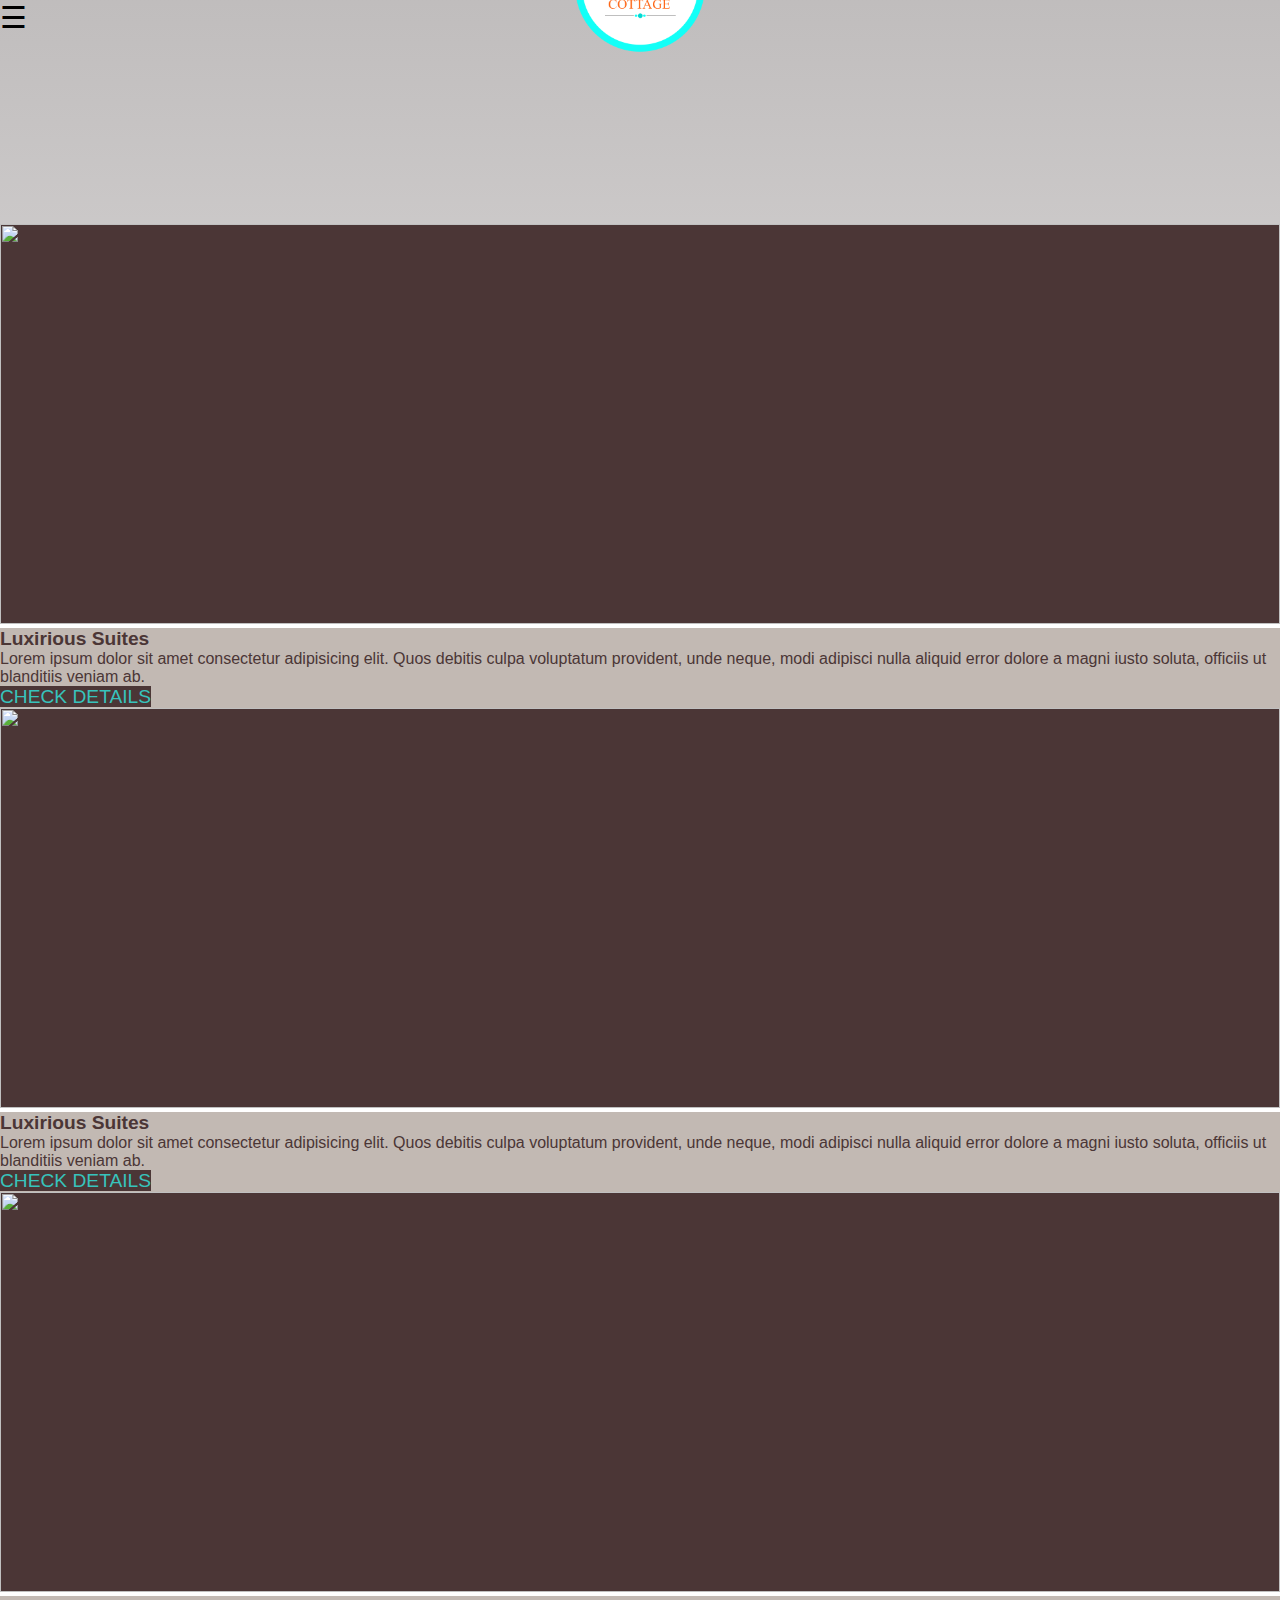
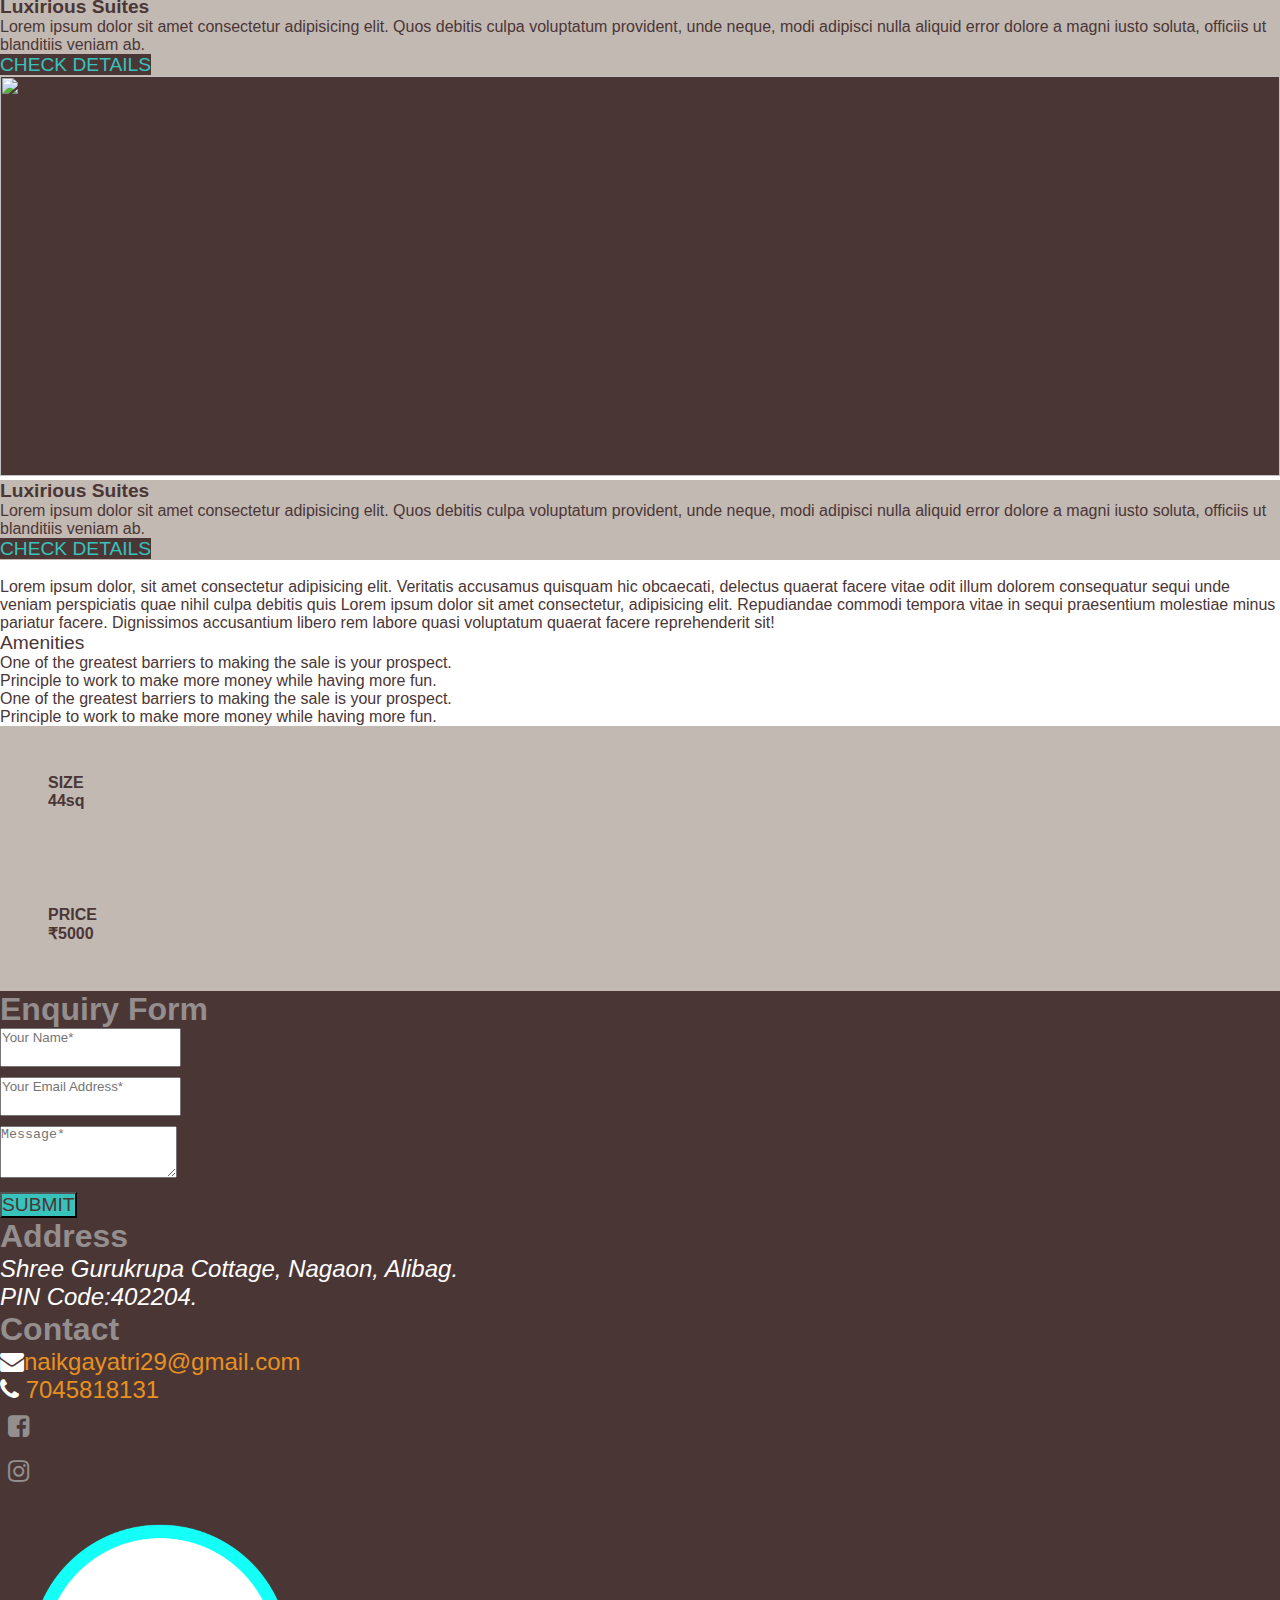
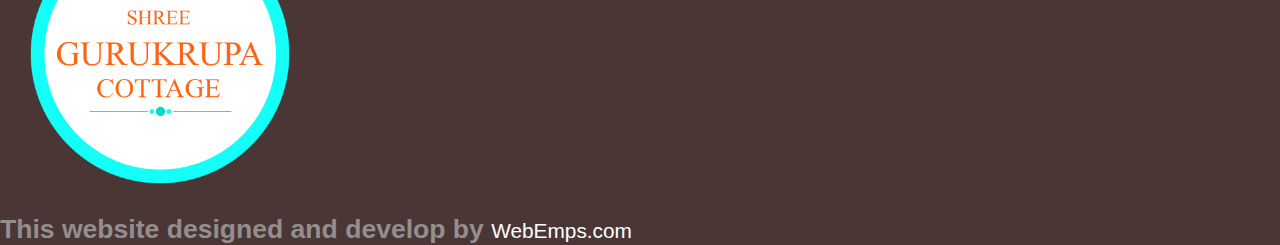
==== pages/accomodation.html @ 5453a7f4 "Initial Submit" ====
<!doctype html>
<html lang="en">
  <head>
    <!-- Required meta tags -->
    <meta charset="utf-8">
    <meta name="viewport" content="width=device-width, initial-scale=1">

    <!-- Bootstrap CSS -->
    <link href="https://cdn.jsdelivr.net/npm/bootstrap@5.0.0-beta2/dist/css/bootstrap.min.css" rel="stylesheet" integrity="sha384-BmbxuPwQa2lc/FVzBcNJ7UAyJxM6wuqIj61tLrc4wSX0szH/Ev+nYRRuWlolflfl" crossorigin="anonymous">
    <link rel="stylesheet" href="../assets/css/style.css">

    <link rel="stylesheet" href="https://stackpath.bootstrapcdn.com/font-awesome/4.7.0/css/font-awesome.min.css"
    integrity="sha384-wvfXpqpZZVQGK6TAh5PVlGOfQNHSoD2xbE+QkPxCAFlNEevoEH3Sl0sibVcOQVnN" crossorigin="anonymous">
    <title>Accomodation</title>
  </head>
  <body>
    <header>
        <section class="banner-second ">

            <div id="mySidenav" class="sidenav">
                <a href="javascript:void(0)" class="closebtn" onclick="closeNav()">&times;</a>
                <a href="../index.html">HOME</a>
                <a href="../pages/gallery.html">GALLERY</a>
                <a href="../pages/accomodation.html">ACCOMMODATION</a>
                <a href="../pages/nearByPlaces.html">Near By Places</a>
                <a href="../pages/blog.html">Blog</a>
                <a href="../pages/contactUs.html">CONTACT US</a>
                <div class="d-flex">
                    <a href="#"><i class="fa fa-facebook-square"></i></a>
                    <a href="#"><i class="fa fa-instagram"></i></a>
                </div>
            </div>


            <div class="col text-start m-5 text-white">
                <span class="toggle-btn" onclick="openNav()">&#9776;</span>
            </div>

            <div class="col text-center logo-main-second" data-tilt><img class="logo-second" src="../assets/images/shree-gurukrupa-cottage-LOGO.png"
                    alt="" srcset="" ></div>
        </section>
    </header>
<main>
    <section>
        <div class="container-fluid">
            <div class="row p-4">
                <div class="col m-2">
                    <img class="accomodation-img" src="https://source.unsplash.com/random/600x600?sky" alt="">

                    <div class="col p-2 accomodation-main">
                        <h6 class="text-uppercase text-justify accomodation-main-text">Luxirious Suites</h6>
                        <p class="accomodation-text text-justify">Lorem ipsum dolor sit amet consectetur adipisicing elit. Quos debitis culpa voluptatum provident, unde neque, modi adipisci nulla aliquid error dolore a magni iusto soluta, officiis ut blanditiis veniam ab.</p>
                        <a href="" class="nav-link accomodation-btn">CHECK DETAILS</a>
                    </div>
                </div>

                <div class="col m-2">
                    <img class="accomodation-img" src="https://source.unsplash.com/random/600x600?sky" alt="">

                    <div class="col p-2 accomodation-main">
                        <h6 class="text-uppercase text-justify accomodation-main-text">Luxirious Suites</h6>
                        <p class="accomodation-text text-justify">Lorem ipsum dolor sit amet consectetur adipisicing elit. Quos debitis culpa voluptatum provident, unde neque, modi adipisci nulla aliquid error dolore a magni iusto soluta, officiis ut blanditiis veniam ab.</p>
                        <a href="" class="nav-link accomodation-btn">CHECK DETAILS</a>
                    </div>
                </div>
               
            </div>
            <div class="row p-4">
                <div class="col m-2">
                    <img class="accomodation-img" src="https://source.unsplash.com/random/600x600?sky" alt="">

                    <div class="col p-2 accomodation-main">
                        <h6 class="text-uppercase text-justify accomodation-main-text">Luxirious Suites</h6>
                        <p class="accomodation-text text-justify">Lorem ipsum dolor sit amet consectetur adipisicing elit. Quos debitis culpa voluptatum provident, unde neque, modi adipisci nulla aliquid error dolore a magni iusto soluta, officiis ut blanditiis veniam ab.</p>
                        <a href="" class="nav-link accomodation-btn">CHECK DETAILS</a>
                    </div>
                </div>

                <div class="col m-2">
                    <img class="accomodation-img" src="https://source.unsplash.com/random/600x600?sky" alt="">

                    <div class="col p-2 accomodation-main">
                        <h6 class="text-uppercase text-justify accomodation-main-text">Luxirious Suites</h6>
                        <p class="accomodation-text text-justify">Lorem ipsum dolor sit amet consectetur adipisicing elit. Quos debitis culpa voluptatum provident, unde neque, modi adipisci nulla aliquid error dolore a magni iusto soluta, officiis ut blanditiis veniam ab.</p>
                        <a href="" class="nav-link accomodation-btn">CHECK DETAILS</a>
                    </div>
                </div>
               
            </div>
        </div>
    </section>
    <section>
        <div class="container-fluid">
            <div class="row ">
                <div class="col m-2">
                    <img class="accomodation-img-details" src="https://source.unsplash.com/random/900x600?sky" alt="">

                   <div class="row p-5">
                       <div class="col-lg-4 text-justify accomodation-text-details p-2">
                           Lorem ipsum dolor, sit amet consectetur adipisicing elit. Veritatis accusamus quisquam hic obcaecati, delectus quaerat facere vitae odit illum dolorem consequatur sequi unde veniam perspiciatis quae nihil culpa debitis quis Lorem ipsum dolor sit amet consectetur, adipisicing elit. Repudiandae commodi tempora vitae in sequi praesentium molestiae minus pariatur facere. Dignissimos accusantium libero rem labore quasi voluptatum quaerat facere reprehenderit sit!
                       </div>
                       <div class="col-lg-4">
                           <h6 class="text-uppercase accomodation-text2-details">Amenities</h6>
                           <ul class="accomodation-text3-details">
                               <li>One of the greatest barriers to making the sale is your prospect.</li>
                               <li>Principle to work to make more money while having more fun.</li>
                               <li>One of the greatest barriers to making the sale is your prospect.</li>
                               <li>Principle to work to make more money while having more fun.</li>
                           </ul>
                       </div>
                       <div class="col-lg-4">
                           <div class="row">
                               <div class="col size m-3">
                                   <p>SIZE</p>
                                   <h4>44sq</h4>
                               </div>
                               <div class="col price m-3">
                                <p>PRICE</p>
                                <h4>&#8377;5000</h4>
                               </div>
                           </div>
                       </div>
                   </div>
                </div>
            </div>
        </div>
    </section>
</main>
<footer>
    <div class="container-fluid footer p-5">
        <div class="row">
            <div class="col">
                <div class="row">
                    <h1 class="text-center contact-text-main">
                        Enquiry Form
                    </h1>
                    <form method="POST" action="" class="contactForm">
                        <div class="col mt-5 mb-5">
                            <input type="text" class="form-control" id="name" placeholder="Your Name*" required>
                        </div>
                        <div class="col mt-5 mb-5">
                            <input type="email" class="form-control" id="email"
                                placeholder="Your Email Address*" required>
                        </div>
                        <div class="col mt-5 mb-5">
                            <textarea type="text" class="form-control" id="message" placeholder="Message*"
                                required></textarea>
                        </div>
                        <div class="col mt-5 mb-5">
                            <button type="submit" class="btn contact-btn" onclick="">SUBMIT</button>
                        </div>
                    </form>
                </div>
            </div>
            <div class="col">
                <div class="  p-lg-3">
                    <div class="col text-center">
                        <h3 class="footer-address">Address</h3>
                        <address class="footer-address-text">
                            Shree Gurukrupa Cottage, Nagaon, Alibag.<br />
                            PIN Code:402204.
                        </address>
                    </div>
                </div>
                <div class="p-lg-3">
                    <div class="col text-center ">
                        <h3 class="footer-contact">Contact</h3>
                        <p class="footer-contact-text"><i class="fa fa-envelope m-2 "></i><a
                            class="footer-contact-text-link text-white text-decoration-none" href="mailto: naikgayatri29@gmail.com">naikgayatri29@gmail.com</a>
                        </p>
                        <p class="footer-contact-text"><i class="fa fa-phone m-2"></i> <a  class="footer-contact-text-link text-white text-decoration-none"
                                href="tel:+7045818131">7045818131</a>

                        <div class="d-flex footer-contact-text justify-content-center   footer-social-media text-center">
                            <a href=" # "><i class=" fa fa-facebook-square "></i></a>
                            <a href=" #"><i class="fa fa-instagram"></i></a>
                        </div>
                    </div>
                </div>
            </div>

            <div class="col text-center"><a href="#"><img src="../assets/images/shree-gurukrupa-cottage-LOGO.png"
                        alt="" srcset="" class="logo-footer"></a></div>
        </div>
        <div class="row copyright">
            <div class="col text-center p-1 copyright">
                <h5>This website designed and develop by <span><a href="www.webemps.com">WebEmps.com</a></span>
                </h5>
            </div>
        </div>
    </div>
</footer>


    <!-- Option 1: Bootstrap Bundle with Popper -->
    <script src="https://cdn.jsdelivr.net/npm/bootstrap@5.0.0-beta2/dist/js/bootstrap.bundle.min.js" integrity="sha384-b5kHyXgcpbZJO/tY9Ul7kGkf1S0CWuKcCD38l8YkeH8z8QjE0GmW1gYU5S9FOnJ0" crossorigin="anonymous"></script>
    <script src="../assets/js/script.js"></script>
    <script type="text/javascript" src="/assets/js/vanilla-tilt.min.js"></script>
    
  </body>
</html>
---- assets/css/style.css ----
* {
  margin: 0;
  padding: 0;
  box-sizing: border-box;
}

body {
  font-family: "Roboto", sans-serif;
  /* width: 100%; */
  position: relative;

}
.banner {
  width: 100%;
  height: 50rem;
  overflow: hidden;
  background: rgb(75, 54, 54);
  background: -webkit-linear-gradient(
      rgba(46, 36, 36, 0.8),
      rgb(75, 54, 54, 0.6)
    ),
    url("../images/travel-concept-with-world-map-toy-van.jpg") 0 0 no-repeat fixed;
  background: linear-gradient(rgba(46, 36, 36, 0.3), rgb(75, 54, 54, 0.1)),
    url("../images/travel-concept-with-world-map-toy-van.jpg");

  background-size: cover;
  background-attachment: fixed;
}
.banner-second {
  width: 100%;
  height: 14rem;
  overflow: hidden;
  background: rgb(75, 54, 54);
  background: -webkit-linear-gradient(
      rgba(46, 36, 36, 0.8),
      rgb(75, 54, 54, 0.6)
    ),
    url("../images/travel-concept-with-world-map-toy-van.jpg") 0 0 no-repeat fixed;
  background: linear-gradient(rgba(46, 36, 36, 0.3), rgb(75, 54, 54, 0.1)),
    url("../images/creative-background-blue-suitcase-sneakers-map-yellow-background.jpg");
  background-size: cover;
  background-attachment: fixed;
  object-fit: fill;
}
.logo-header {
  object-fit: cover;
}
.logo-main {
  z-index: 1;
}
.logo-main-second{
  /* z-index: 1; */
  width: 15rem;
  margin-left: 35rem;
  margin-top: -8rem;
}
/* .logo-main:hover{
transform: translate3d(-50%,-50%,100%) rotate(-150deg);
} */
.logo {
  height: 20rem;
  margin-top: 9rem;
}
.logo-second {
  height: 10rem;
  margin-top: 0px;
}
.navbar {
  display: none;
  z-index: 1;
}
.nav-toggle {
  padding: 10px;
  color: black;
  border: 2px solid black;
  z-index: 2;
}
#canvas1{
 
  margin-right: -6rem;
  padding: 1rem;
}
.cottage-desc {
  font-size: 2rem;
  color: rgb(75, 54, 54);
  padding: 1rem;
}
.description-text{
  background-color: antiquewhite;
  margin: 0rem -0.7rem !important;

}
.welcome-text{
  display: none;
}
.img {
  height: 20rem;
  width: 25rem;
}
.img-main-containe{
position: relative;
}

.content {
  position: relative;
  overflow: hidden;  
}

.content-overlay {
  background: rgba(0,0,0,0.7);
  background-color: rgb(75, 54, 54,1);
  position: absolute;
  /* height: 99%;
  width: 100%; */
  
  margin: 1rem;
  left: 0;
  top: 0;
  bottom: 0;
  right: -1rem;
  opacity: 0;
  -webkit-transition: all 0.4s ease-in-out 0s;
  -moz-transition: all 0.4s ease-in-out 0s;
  transition: all 0.4s ease-in-out 0s;
}

.content:hover .content-overlay{
  opacity: 1;
}

.content-details {
  position: absolute;
  text-align: center;
  /* padding-left: 1em;
  padding-right: 1em; */
  padding: 2rem;
  width: 100%;
  top: 50%;
  left: 50%;
  opacity: 0;
  -webkit-transform: translate(-50%, -50%);
  -moz-transform: translate(-50%, -50%);
  transform: translate(-50%, -50%);
  -webkit-transition: all 0.3s ease-in-out 0s;
  -moz-transition: all 0.3s ease-in-out 0s;
  transition: all 0.3s ease-in-out 0s;
}

.content:hover .content-details{
  top: 50%;
  left: 50%;
  opacity: 1;
}

.content-details h3{
  color: rgb(75, 54, 54);
  font-weight: 400;
  letter-spacing: 0.15em;
  text-transform: uppercase;
}

.content-details p{
  color: #fff;
  font-size: small;
}
.fadeIn-top{
  top: 20%;
}

.video-bg {
  background-color: rgb(0, 0, 0);
}
.video {
  background-color: #000;
  height: 35rem;
  width: 100%;
}
.services-text-main {
  padding: 3rem;
  color: rgb(75, 54, 54);
  font-size: larger;
}
.services-text {
  color: rgb(148, 142, 142);
  font-size: 1rem;
}
.icon-service {
  font-size: 4rem;
  color: rgb(75, 54, 54);
}
.service-box-main {
  padding-left: 12rem;
}
.service-box {
  z-index: 1;
  background-color: antiquewhite;
  box-shadow: 2px 4px 4px #e6e6e6;
}
.service-box:hover{
  top: -3px;
	left: -3px;
  box-shadow: 3px 3px 15px 0px rgba(75, 54, 54, 0.85);
}
/* testimonials */
.testimonial-main {
  background-color: rgb(194, 185, 179);
}
.col-center {
  margin: 0 auto;
  float: none !important;
}
.carousel {
  margin: 50px auto;
  padding: 0 70px;
}
.carousel-item {
  color: rgb(75, 54, 54);
  font-size: 14px;
  text-align: center;
  overflow: hidden;
  min-height: 290px;
}
.carousel .item .img-box {
  width: 135px;
  height: 135px;
  margin: 0 auto;
  padding: 5px;
  border: 1px solid rgb(75, 54, 54);
  border-radius: 50%;
}
.carousel .img-box img {
  width: 100%;
  height: 100%;
  display: block;
  border-radius: 50%;
}
.carousel .testimonial {
  padding: 30px 0 10px;
}
.carousel .overview {
  /* font-style: italic; */
}
.carousel .overview b,
.testimonial-text {
  text-transform: uppercase;
  color: rgb(75, 54, 54);
}
.carousel .carousel-control {
  width: 40px;
  height: 40px;
  margin-top: -20px;
  top: 50%;
  background: none;
}
.carousel-control i {
  font-size: 68px;
  line-height: 42px;
  position: absolute;
  display: inline-block;
  color: rgba(0, 0, 0, 0.8);
  text-shadow: 0 3px 3px #e6e6e6, 0 0 0 #000;
}
.carousel .carousel-indicators {
  bottom: -40px;
}
.carousel-indicators li,
.carousel-indicators li.active {
  width: 10px;
  height: 10px;
  margin: 1px 3px;
  border-radius: 50%;
}
.carousel-indicators li {
  background: #999;
  border-color: transparent;
  box-shadow: inset 0 2px 1px rgba(0, 0, 0, 0.2);
}
.carousel-indicators li.active {
  background: #555;
  box-shadow: inset 0 2px 1px rgba(0, 0, 0, 0.2);
}
/* ========= */
.contact-text-main {
  color: rgb(148, 142, 142);
  font-size: 2rem;
}
.footer-address,
.footer-contact {
  color: rgb(148, 142, 142);
  font-size: 2rem;
}
.map {
  width: 35rem;
  height: 30rem;
}
.contact-btn {
  color: rgb(75, 54, 54);
  font-size: larger;
  font-weight: 500;
  background-color: #37c3bc;
}
.enquiry-btn{
  background-color:rgb(148, 142, 142 )!important;
  color: rgb(75, 54, 54) !important;
}
.footer {
  background-color: rgb(75, 54, 54);
}
.logo-footer {
  height: 20rem;
}
.footer-contact-text,
.footer-address-text {
  color: white;
  font-size: 1.5rem;
}
.footer-contact-text a{
  color: rgb(231, 145, 33);
}
.footer-social-media a {
  padding: 8px ;
  text-decoration: none;
  font-size: 25px;
  color: rgb(148, 142, 142);
  display: block;
  transition: 0.3s;
}
.copyright {
  font-size: 2rem;
  color: rgb(148, 142, 142);
  font-weight: 500;
}
.copyright a{
  font-size: 1.3rem;
  color: white;
  font-weight: 500;
  text-decoration: none;
}
.sidenav {
  height: 100%;
  width: 0;
  position: fixed;
  z-index: 3;
  top: 0;
  left: 0;
  background-color: rgb(75, 54, 54);
  overflow-x: hidden;
  transition: 0.5s;
  padding-top: 60px;
}

.sidenav a {
  padding: 8px 8px 8px 32px;
  text-decoration: none;
  font-size: 25px;
  color: #818181;
  display: block;
  transition: 0.3s;
}

.sidenav a:hover {
  color: #f1f1f1;
}

.sidenav .closebtn {
  position: absolute;
  top: 0;
  right: 25px;
  font-size: 36px;
  margin-left: 50px;
}
.toggle-btn {
  font-size: 30px;
  cursor: pointer;
}

@media screen and (max-height: 450px) {
  .sidenav {
    padding-top: 15px;
  }
  .sidenav a {
    font-size: 18px;
  }
}
/* gallery page */

.gallery-main {
  overflow: hidden;
  background-color:white;
  background-size: 0.75em 100%, 100% 100%;
  background-attachment: fixed;
  display: flex;
  align-items: center;
}

.wrapper {
  position: relative;
  flex-grow: 1;
  margin: auto;
  max-width: 1200px;
  max-height: 1200px;

  display: grid;
  grid-template-columns: repeat(8, 1fr);
  grid-template-rows: repeat(4, 1fr);
  grid-gap: 2vmin;
  justify-items: center;
  align-items: center;
}

.detail-img {
  z-index: 1;
  grid-column: span 2;
  max-width: 100%;
  margin-bottom: -52%;
  clip-path: polygon(50% 0%, 100% 50%, 50% 100%, 0% 50%);
  transform: scale(1);
  transition: all 0.25s;
}

.detail-img :nth-child(7n + 1) {
  grid-column: 2 / span 2;
}

.detail-img:hover {
  z-index: 2;
  transform: scale(2);
}
/* Accomodation */
.accomodation-img {
  background-color: rgb(75, 54, 54);
  width: 100%;
  height: 25rem;
}
.accomodation-img:hover {
  z-index: 2;
  transform: scale(1.1);
}
.accomodation-main {
  background-color: rgb(194, 185, 179);
}
.accomodation-main-text {
  font-size: larger;
  color: rgb(75, 54, 54);
}
.accomodation-text {
  font-weight: 400;
  color: rgb(75, 54, 54);
}
.accomodation-btn {
  color: #37c3bc;
  background-color: rgb(75, 54, 54);
  font-size: larger;
  font-weight: 500;
  width: 15rem;
}
.accomodation-btn:hover {
  color: rgb(75, 54, 54);
  background-color: #37c3bc;
}
.accomodation-img-details {
  padding-left: 12rem;
}
.accomodation-text-details {
  color: rgb(75, 54, 54);
  font-size: 1rem;
}
.accomodation-text2-details {
  color: rgb(75, 54, 54);
  font-size: larger;
  font-weight: 400;
}
.accomodation-text3-details {
  color: rgb(75, 54, 54);
}
.size {
  color: rgb(75, 54, 54);
  background-color: rgb(194, 185, 179);
  padding: 3rem;
  font-weight: 600;
}
.price {
  color: rgb(75, 54, 54);
  background-color: rgb(194, 185, 179);
  padding: 3rem;
  font-weight: 600;
}
.map-contact {
  width: 95%;
  height: 20rem;
}
/* blog */
/* Detail post */
.detail-post {
  background-color: rgb(194, 185, 179);
  padding: 3rem;
  margin-left: 6rem;
}
.post-image-single {
  background-size: cover;
  width: 100%;
  height: 100%;
  border-radius: 3rem;
}
.post-header {
  color: rgb(75, 54, 54);
}
.post-content-text {
  color: rgb(75, 54, 54);
}
.date {
  font-size: 15px;
  font-family: "Roboto", sans-serif;
  margin-top: 0px;
}
/* Post List */
.post-list {
  background-color: rgb(194, 185, 179);
}
.blog-heading {
  font-size: larger;
  font-weight: 500;
  color: rgb(75, 54, 54);
}
.ellipsme {
  display: -webkit-box;
  -webkit-line-clamp: 4;
  -webkit-box-orient: vertical;
  overflow: hidden;
}
.blog-text {
  font-size: medium;
  color: rgb(75, 54, 54);
}
/* place */
.places {
  position: relative;
}
.card1 {
  position: relative;
  border-radius: 10px;
}

 .card1 .icon {
  position: absolute;
  top: 0;
  left: 0;
  width: 100%;
  height: 100%;
  background: rgb(194, 185, 179);
  transition: 0.7s;
  z-index: 1;
}

.card1 .icon .fa {
  position: absolute;
  top: 50%;
  left: 50%;
  transform: translate(-50%, -50%);
  font-size: 80px;
  transition: 0.7s;
  color: #fff;
}

.card1 .face {
  width: 300px;
  height: 200px;
  transition: 0.5s;
}

.card1 .face.face1 {
  position: relative;
  background: rgb(75, 54, 54);
  display: flex;
  justify-content: center;
  align-items: center;
  z-index: 1;
  transform: translateY(100px);
  
}

.card1:hover .face.face1 {
  background: rgb(75, 54, 54);
  transform: translateY(0px);
}

 .card1 .face.face1 .content {
  opacity: 1;
  transition: 0.5s;
}

.card1:hover .face.face1 .content {
  opacity: 1;
}

 .face.face1 .content i {
  max-width: 100px;
}

.card1 .face.face2 {
  position: relative;
  background: #fff;
  display: flex;
  justify-content: center;
  align-items: center;
  padding: 20px;
  height: 20rem;
  box-sizing: border-box;
  box-shadow: 0 20px 20px rgb(75, 54, 54, 0.8);
  transform: translateY(-200px);
}

 .card1:hover .face.face2 {
  transform: translateY(0);
}

 .card1 .face.face2 .content p {
  margin: 0;
  padding: 0;
  text-align: center;
  color: rgb(75, 54, 54);
}

 .card1 .face.face2 .content h3 {
  margin: 0 0 10px 0;
  padding: 0;
  color: #fff;
  font-size: 24px;
  text-align: center;
  color: rgb(75, 54, 54);
}

 a {
  text-decoration: none;
  color: rgb(75, 54, 54);
  transition: 0.5s;
}
/* image slider */

/* The Modal (background) */
.modal {
  display: none;
  position: fixed;
  z-index: 1;
  padding-top: 100px;
  left: 0;
  top: 0;
  width: 100%;
  height: 100%;
  overflow: auto;
  background-color: rgba(0, 0, 0, 0.274);
}

/* Modal Content */
.modal-content {
  position: relative;
  background-color: #fefefe;
  margin: auto;
  padding: 0;
  width: 50%;
  max-width: 1200px;
}

/* The Close Button */
.close {
  color: white;
  position: absolute;
  top: 10px;
  right: 25px;
  font-size: 35px;
  font-weight: bold;
}

.close:hover,
.close:focus {
  color: #999;
  text-decoration: none;
  cursor: pointer;
}

.mySlides {
  display: none;
}

.cursor {
  cursor: pointer;
}

/* Next & previous buttons */
.prev,
.next {
  cursor: pointer;
  position: absolute;
  top: 50%;
  width: auto;
  padding: 16px;
  margin-top: -50px;
  color: white;
  font-weight: bold;
  font-size: 20px;
  transition: 0.6s ease;
  border-radius: 0 3px 3px 0;
  user-select: none;
  -webkit-user-select: none;
}

/* Position the "next button" to the right */
.next {
  right: 0;
  border-radius: 3px 0 0 3px;
}

/* On hover, add a black background color with a little bit see-through */
.prev:hover,
.next:hover {
  background-color: rgba(0, 0, 0, 0.8);
}


img {
  margin-bottom: -4px;
}

.caption-container {
  text-align: center;
  background-color: black;
  padding: 2px 16px;
  color: white;
}

.demo {
  opacity: 0.6;
}

.active,
.demo:hover {
  opacity: 1;
}

img.hover-shadow {
  transition: 0.3s;
}

.hover-shadow:hover {
  box-shadow: 0 4px 8px 0 rgba(0, 0, 0, 0.2), 0 6px 20px 0 rgba(0, 0, 0, 0.50);
}
/* small devices */
@media screen and (max-width: 640px) {
  body {
    /* width: 100%; */
    /* overflow-x: hidden; */
  }

  .logo {
    height: 15rem;
    margin-top: 10rem;
  }
  .logo-main-second{
    /* z-index: 1; */
    width: 15rem;
    margin-left: 4rem;
    margin-top: -7rem;
  }
  .cottage-desc {
    font-size: 20px;
    padding: 10px;
  }
  .img {
    height: 10rem;
    width: 15rem;
    margin-left: 20px;
  }
  .video {
    height: 10rem;
    width: 20rem;
    margin: 10px;
  }
  .service-box-main{
    margin-left: 0rem;
    padding-left: 0rem;
    margin: 1rem;
  }
  .services-text-main {
    padding: 5px;
    font-size: 30px;
    
  }
  .service-box{
    margin-bottom:1rem !important;
   margin-top: 1rem;
  }
  .services-text {
    font-size: small;
  }
  .icon-service {
    font-size: 2rem;
  }
  .map {
    width: 15rem;
    height: 20rem;
  }
  .contact-text-main,
  .footer-address,
  .footer-contact {
    font-size: 1.5rem;
    margin-top: 1rem;
  }
  .logo-footer {
    height: 10rem;
  }
  .footer-social-media a {
    padding: 8px 8px 8px 30px;
  }
  .footer-contact-text,
  .footer-address-text {
    color: white;
    font-size: 1rem;
  }
  .footer-contact-text  a{
    color: white;
    font-size: 1rem;
    list-style: none;
  }
  .accomodation-img-details {
    padding-left: 0rem;
    padding: 1rem;
    width: 18rem;
  }
  .services-text-main {
    padding: 1rem;
    color: rgb(75, 54, 54);
    font-size: larger;
  }
 
  /* Blog */
  .detail-post {
    padding: 1rem;
    margin-left: 0rem;
    margin-top: 20px;
  }
  .post-image-single {
    border-radius: 1rem;
  }
  .post-list {
margin: 1rem;
  }
  .wrapper {
    grid-template-columns: repeat(4, 1fr);
    grid-template-rows: repeat(2, 1fr);
    margin-bottom: 10vh;
  }
  .detail-img {
    margin-bottom: -40%;
  }  
  .card1{
margin-left: 1.5rem;
margin-top: 1rem;
  }
  /* image slider */
  .modal-content {
    width: 80%;
  }  
  #canvas1{
    display: none;
  }
  .welcome-text{
    display: block;
  }
}
/* tablet devices */
@media screen and (min-width: 500px) and (max-width: 900px) {
  body{
    /* max-width: 100%; */
  }
  .logo-main-second{
    width: 15rem;
    margin-left: 17rem;
    margin-top: -8rem;
  }
  .img {
    margin-left: 7rem;
  }
  .service-box-main{
    margin-left: 0rem;
  }
  .video {
    height: 25rem;
    width: 35rem;
    margin: 5rem;
  }
  .accomodation-img-details {
    padding-left: 4rem;
    width: 40rem !important;
  }
  .accomodation-text-details,.accomodation-text3-details,.price,.size,.accomodation-text,.accomodation-btn,.blog-text ,.date,.post-content-text {
    font-size: 30px;
  }
  .accomodation-main-text,.accomodation-text2-details,.blog-heading,.post-header{
    font-size: 40px;
  }
  .wrapper {
    grid-template-columns: repeat(4, 1fr);
    grid-template-rows: repeat(2, 1fr);
    margin-bottom: 20vh;
  }
  
  .detail-img {
    margin-bottom: -40%;
  }  
  .card1{
    margin-left: 2rem;
    margin-top: 1rem;
      }
      .places-text{
        font-size: 25px;
      } 
      .places-text-main{
        font-size: 2rem !important;
        font-weight: 500;
      }
      .card1 .face {
        width: 700px ;
        height: 210px ;
        transition: 0.5s;
      }
      #canvas1{
        display: none;
      }
      .welcome-text{
        display: block;
      }
}
/* Form  */
.form-control {
	margin-bottom: 10px;
	padding-bottom: 20px;
	position: relative;
}
.form-control input {
	border: 2px solid #f0f0f0;
	border-radius: 4px;
	display: block;
	font-family: inherit;
	font-size: 14px;
	padding: 10px;
	width: 100%;
}

.form-control input:focus {
	outline: 0;
	border-color: rgb(112, 67, 67);
}

.form-control.success input {
	border-color: #2ecc71;
}

.form-control.error input {
	border-color: #e74c3c;
}

.form-control i {
	visibility: hidden;
	position: absolute;
	top: 40px;
	right: 10px;
}

.form-control.success i.fa-check-circle {
	color: #2ecc71;
	visibility: visible;
}

.form-control.error i.fa-exclamation-circle {
	color: #e74c3c;
	visibility: visible;
}

.form-control small {
	color: #e74c3c;
	position: absolute;
	bottom: 0;
	left: 0;
	visibility: hidden;
}

.form-control.error small {
	visibility: visible;
}

.form button {
	background-color: rgb(75, 54, 54);
	border: 2px solid rgb(75, 54, 54);
	border-radius: 4px;
	color: #fff;
	display: block;
	font-family: inherit;
	font-size: 16px;
	padding: 10px;
	margin-top: 20px;
	width: 100%;
}
#toTop {
 
  position: fixed !important;
  bottom: 20px;
  right: 30px;
  z-index: 2;
  font-size: 18px;
  border: none;
  outline: none;
  background-color: rgb(184, 185, 199) !important;
  color: white;
  cursor: pointer;
  padding: 15px;
  border-radius: 4px;
  /* display: none; */
}

#toTop:hover {
  background-color: #555;
} 
/* Rain Effect */
.rain{
  background-image: url('../images/7-2-rain-drops-png.png');
  background-repeat: repeat;
  background-position: cover;
  width: 100%;
  height: 137vh;
  position: absolute;
  /* z-index: 4; */
  margin-top: -45%;
  animation: rain .3s linear infinite;

}
@keyframes rain{
  form{background-position:0% 0%;}
  to{background-position:70% 100% ;}
}
/* sun effect */
.sun{
  position:absolute ;
  width: 5rem;
  height: 5rem;
  /* position: relative; */
  background-color: orangered;
  border-radius: 50%;
  top: 0%;
  z-index: 5;
  /* box-shadow: 17px 2px 211px -26px rgba(255,49,0,0.83); */
  box-shadow: 1px 6px 221px -8px rgba(255,49,0,0.83);
  /* box-shadow: 1px 6px 221px -8px rgba(255,49,0,0.83);
  -webkit-box-shadow: 1px 6px 221px -8px rgba(255,49,0,0.83);
  -moz-box-shadow: 1px 6px 221px -8px rgba(255,49,0,0.83);*/
  animation: sunSet 30s infinite ;
  animation-delay: 40s;
} 
@keyframes sunSet{
  0% {
    transform:  translate(1px,0px)  ;

  }
  100%{
    bottom: 0%;
    transform:  translate(1265px,200px)  ;
    
  }
  /* 100% {
    transform:  translate(-100px,100px)  ;
  }  */
}

.moon{
  position: absolute;
  top: 20rem; 
     left: 4%; 
     transform: translate(-50%, -50%); 
     height: 100px; 
     width: 100px; 
     box-shadow: -15px 15px 0 5px white  ; 
     border-radius: 50%; 
     animation: moon 20s infinite;
     animation-delay: 50s;
}
@keyframes moon{
  0% {
    transform:  translate(1px,0px)  ;

  }
  100%{
    bottom: 0%;
    transform:  translate(1100px,-300px)  ;
  }
}
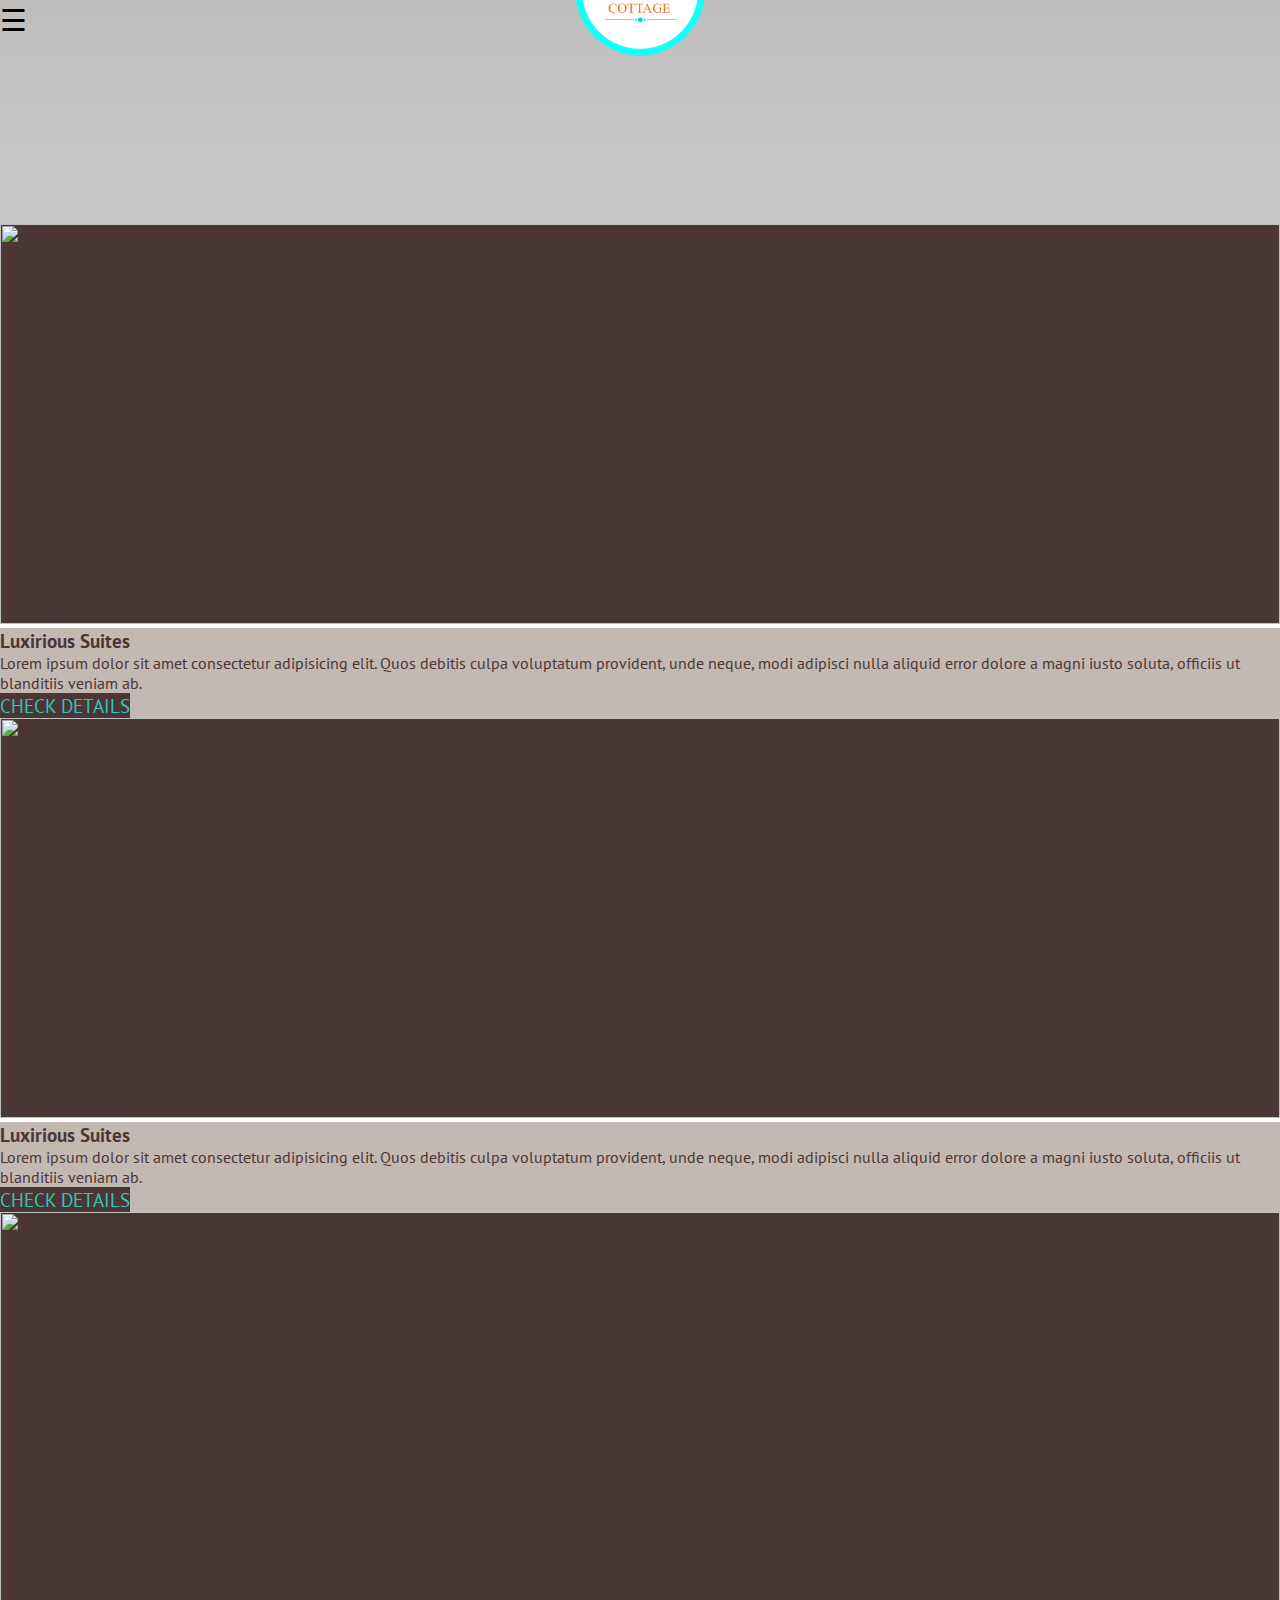
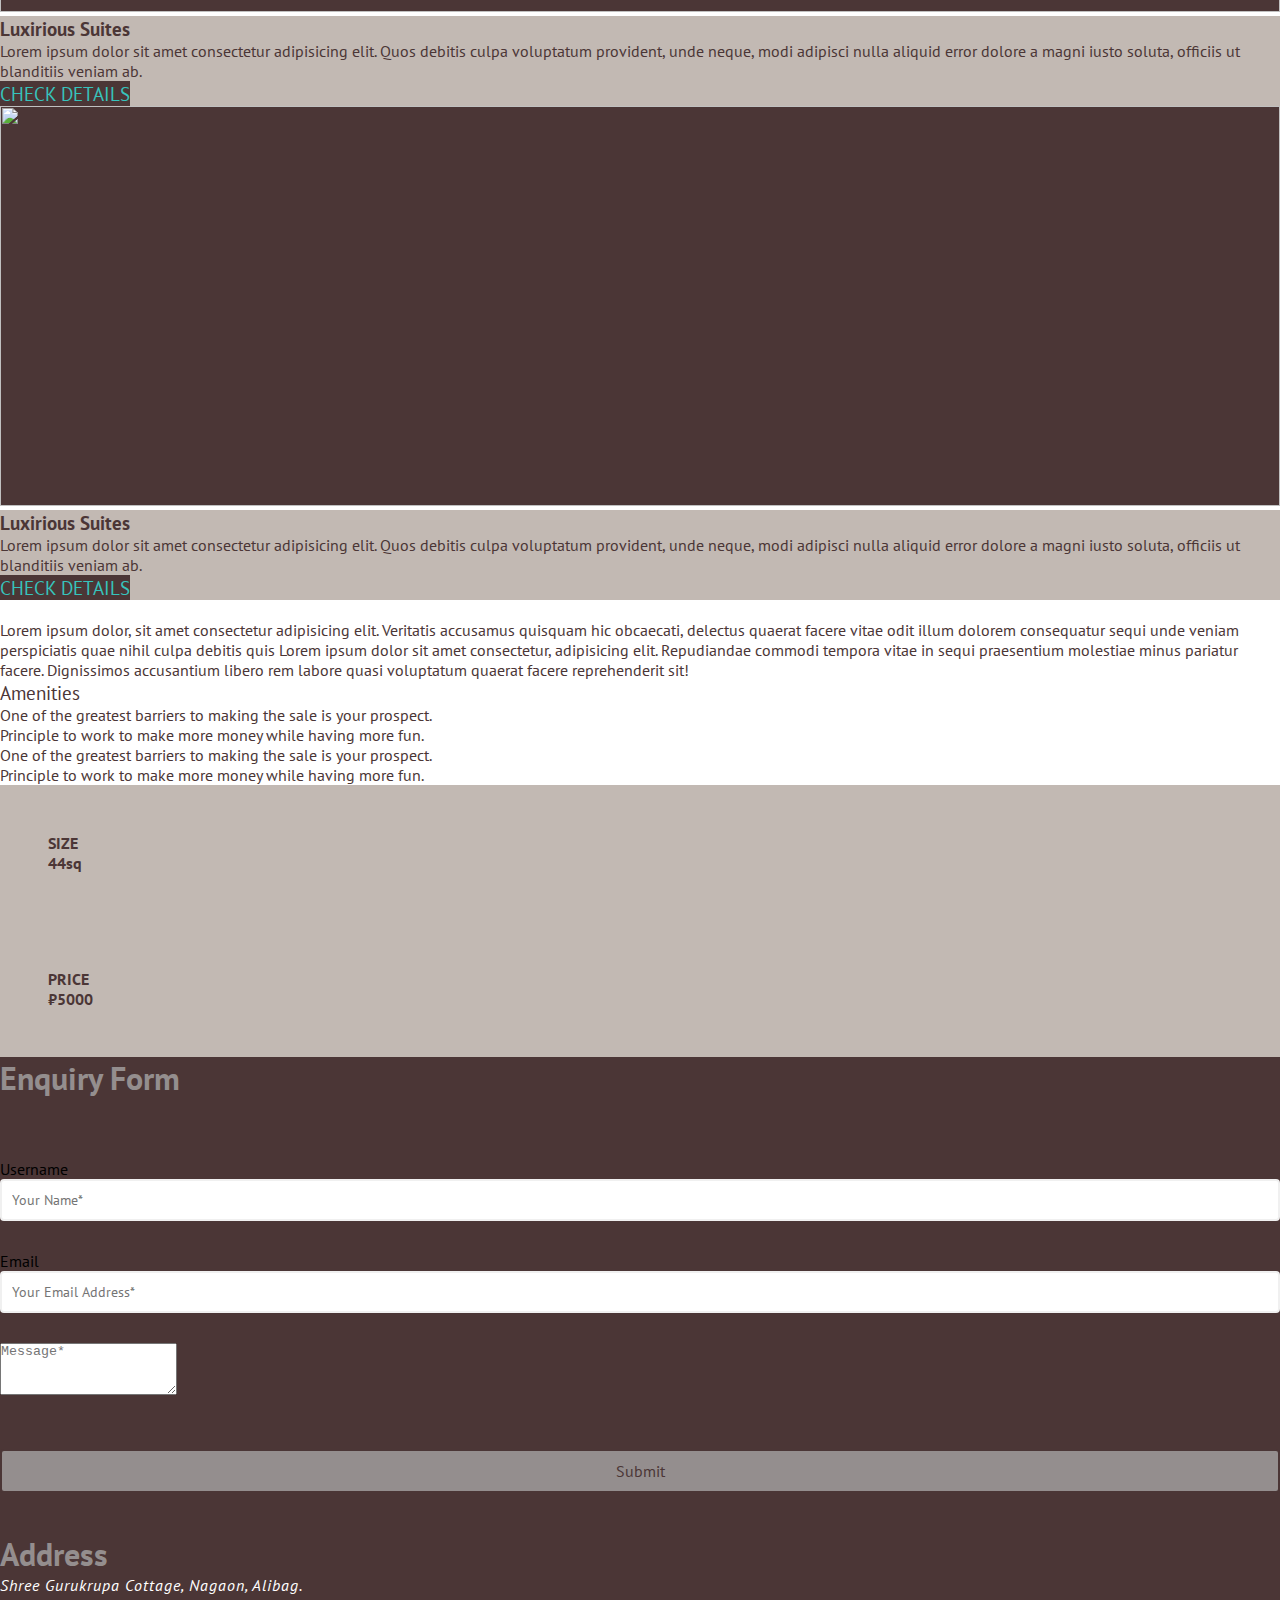
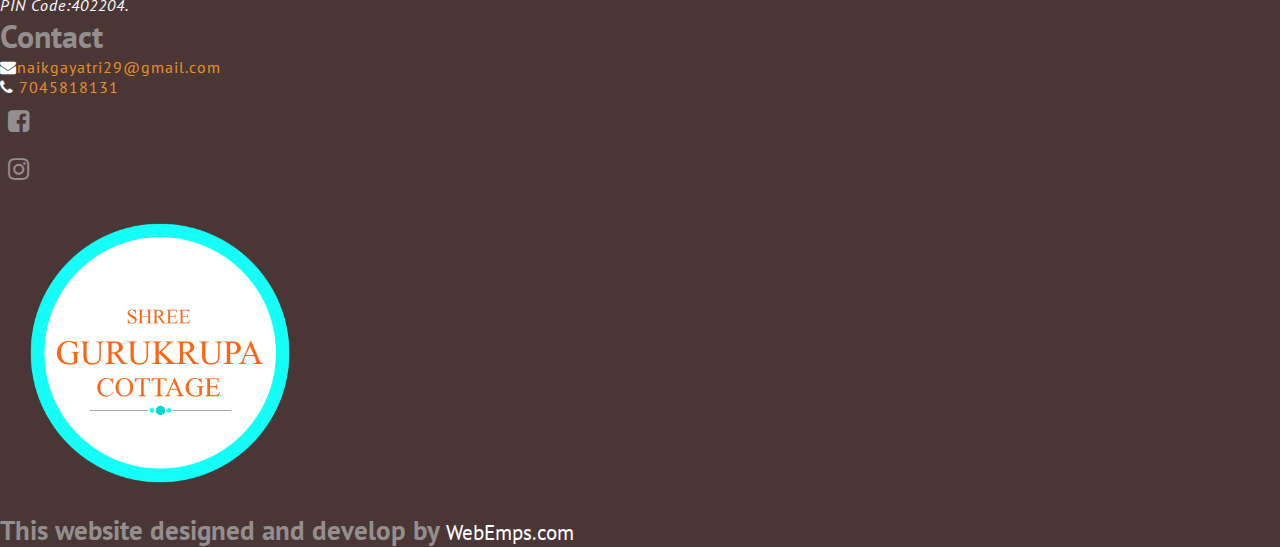
==== commit ec2bdbd8: "animation effect" ====
--- a/pages/accomodation.html
+++ b/pages/accomodation.html
@@ -19,12 +19,12 @@
 
             <div id="mySidenav" class="sidenav">
                 <a href="javascript:void(0)" class="closebtn" onclick="closeNav()">&times;</a>
-                <a href="../index.html">HOME</a>
-                <a href="../pages/gallery.html">GALLERY</a>
-                <a href="../pages/accomodation.html">ACCOMMODATION</a>
+                <a href="../index.html">Home</a>
+                <a href="../pages/gallery.html">Gallery</a>
+                <a href="../pages/accomodation.html">Accomodation</a>
                 <a href="../pages/nearByPlaces.html">Near By Places</a>
                 <a href="../pages/blog.html">Blog</a>
-                <a href="../pages/contactUs.html">CONTACT US</a>
+                <a href="../pages/contactUs.html">Contact Us</a>
                 <div class="d-flex">
                     <a href="#"><i class="fa fa-facebook-square"></i></a>
                     <a href="#"><i class="fa fa-instagram"></i></a>
@@ -126,29 +126,38 @@
         </div>
     </section>
 </main>
+
 <footer>
     <div class="container-fluid footer p-5">
         <div class="row">
             <div class="col">
-                <div class="row">
+                <div class="row bg-white p-3" data-aos="flip-up">
                     <h1 class="text-center contact-text-main">
                         Enquiry Form
                     </h1>
-                    <form method="POST" action="" class="contactForm">
-                        <div class="col mt-5 mb-5">
-                            <input type="text" class="form-control" id="name" placeholder="Your Name*" required>
-                        </div>
-                        <div class="col mt-5 mb-5">
-                            <input type="email" class="form-control" id="email"
-                                placeholder="Your Email Address*" required>
-                        </div>
-                        <div class="col mt-5 mb-5">
+
+                    <form id="form" class="form">
+                        <div class="form-control ">
+                            <label for="username">Username</label>
+                            <input type="text" placeholder="Your Name*" id="username2" />
+                            <i class="fa fa-check-circle"></i>
+                            <i class="fa fa-exclamation-circle"></i>
+                            <small>Error message</small>
+                        </div>
+                        <div class="form-control">
+                            <label for="username">Email</label>
+                            <input type="email" placeholder="Your Email Address*" id="email2" />
+                            <i class="fa fa-check-circle"></i>
+                            <i class="fa fa-exclamation-circle"></i>
+                            <small>Error message</small>
+                        </div>
+                        <div class="form-control">
+
                             <textarea type="text" class="form-control" id="message" placeholder="Message*"
                                 required></textarea>
                         </div>
-                        <div class="col mt-5 mb-5">
-                            <button type="submit" class="btn contact-btn" onclick="">SUBMIT</button>
-                        </div>
+
+                        <button class="enquiry-btn" onclick="checkInputs2()">Submit</button>
                     </form>
                 </div>
             </div>
@@ -166,12 +175,15 @@
                     <div class="col text-center ">
                         <h3 class="footer-contact">Contact</h3>
                         <p class="footer-contact-text"><i class="fa fa-envelope m-2 "></i><a
-                            class="footer-contact-text-link text-white text-decoration-none" href="mailto: naikgayatri29@gmail.com">naikgayatri29@gmail.com</a>
+                                class="footer-contact-text-link text-white text-decoration-none"
+                                href="mailto: naikgayatri29@gmail.com">naikgayatri29@gmail.com</a>
                         </p>
-                        <p class="footer-contact-text"><i class="fa fa-phone m-2"></i> <a  class="footer-contact-text-link text-white text-decoration-none"
+                        <p class="footer-contact-text"><i class="fa fa-phone m-2"></i> <a
+                                class="footer-contact-text-link text-white text-decoration-none"
                                 href="tel:+7045818131">7045818131</a>
 
-                        <div class="d-flex footer-contact-text justify-content-center   footer-social-media text-center">
+                        <div
+                            class="d-flex footer-contact-text justify-content-center   footer-social-media text-center">
                             <a href=" # "><i class=" fa fa-facebook-square "></i></a>
                             <a href=" #"><i class="fa fa-instagram"></i></a>
                         </div>
@@ -180,17 +192,16 @@
             </div>
 
             <div class="col text-center"><a href="#"><img src="../assets/images/shree-gurukrupa-cottage-LOGO.png"
-                        alt="" srcset="" class="logo-footer"></a></div>
-        </div>
-        <div class="row copyright">
+                alt="" srcset="" class="logo-footer"></a></div>
+        </div>
+        <div class="row copyright mt-5">
             <div class="col text-center p-1 copyright">
-                <h5>This website designed and develop by <span><a href="www.webemps.com">WebEmps.com</a></span>
+                <h5>This website designed and develop by <span><a target="_blank" href="http://www.webemps.com/">WebEmps.com</a></span>
                 </h5>
             </div>
         </div>
     </div>
 </footer>
-
 
     <!-- Option 1: Bootstrap Bundle with Popper -->
     <script src="https://cdn.jsdelivr.net/npm/bootstrap@5.0.0-beta2/dist/js/bootstrap.bundle.min.js" integrity="sha384-b5kHyXgcpbZJO/tY9Ul7kGkf1S0CWuKcCD38l8YkeH8z8QjE0GmW1gYU5S9FOnJ0" crossorigin="anonymous"></script>
--- a/assets/css/style.css
+++ b/assets/css/style.css
@@ -1,3 +1,6 @@
+@import url("https://fonts.googleapis.com/css2?family=Overpass&family=PT+Sans&display=swap");
+/* font-family: 'Overpass', sans-serif;
+font-family: 'PT Sans', sans-serif; */
 * {
   margin: 0;
   padding: 0;
@@ -5,21 +8,28 @@
 }
 
 body {
-  font-family: "Roboto", sans-serif;
+  font-family: "PT Sans", sans-serif;
   /* width: 100%; */
   position: relative;
-
+}
+.banner.lazy {
+  /* background-image: none;
+  background-color: #F1F1FA; */
+  background-image: filter(url("../images/travel-concept-with-world-map-toy-van.jpg"), blur(20px));
 }
 .banner {
+  position: relative;
+  overflow: hidden;
   width: 100%;
   height: 50rem;
   overflow: hidden;
-  background: rgb(75, 54, 54);
+  /* background: rgb(75, 54, 54); */
   background: -webkit-linear-gradient(
       rgba(46, 36, 36, 0.8),
       rgb(75, 54, 54, 0.6)
     ),
-    url("../images/travel-concept-with-world-map-toy-van.jpg") 0 0 no-repeat fixed;
+    url("../images/travel-concept-with-world-map-toy-van.jpg") 0 0 no-repeat
+      fixed;
   background: linear-gradient(rgba(46, 36, 36, 0.3), rgb(75, 54, 54, 0.1)),
     url("../images/travel-concept-with-world-map-toy-van.jpg");
 
@@ -30,12 +40,13 @@
   width: 100%;
   height: 14rem;
   overflow: hidden;
-  background: rgb(75, 54, 54);
+  /* background: rgb(75, 54, 54); */
   background: -webkit-linear-gradient(
       rgba(46, 36, 36, 0.8),
       rgb(75, 54, 54, 0.6)
     ),
-    url("../images/travel-concept-with-world-map-toy-van.jpg") 0 0 no-repeat fixed;
+    url("../images/travel-concept-with-world-map-toy-van.jpg") 0 0 no-repeat
+      fixed;
   background: linear-gradient(rgba(46, 36, 36, 0.3), rgb(75, 54, 54, 0.1)),
     url("../images/creative-background-blue-suitcase-sneakers-map-yellow-background.jpg");
   background-size: cover;
@@ -48,7 +59,7 @@
 .logo-main {
   z-index: 1;
 }
-.logo-main-second{
+.logo-main-second {
   /* z-index: 1; */
   width: 15rem;
   margin-left: 35rem;
@@ -75,8 +86,7 @@
   border: 2px solid black;
   z-index: 2;
 }
-#canvas1{
- 
+#canvas1 {
   margin-right: -6rem;
   padding: 1rem;
 }
@@ -85,34 +95,37 @@
   color: rgb(75, 54, 54);
   padding: 1rem;
 }
-.description-text{
+.typingtext {
+  background-color: white;
+  /* margin-right: -40rem; */
+}
+.description-text {
   background-color: antiquewhite;
   margin: 0rem -0.7rem !important;
-
-}
-.welcome-text{
+}
+.welcome-text {
   display: none;
 }
 .img {
   height: 20rem;
   width: 25rem;
 }
-.img-main-containe{
-position: relative;
+.img-main-containe {
+  position: relative;
 }
 
 .content {
   position: relative;
-  overflow: hidden;  
+  overflow: hidden;
 }
 
 .content-overlay {
-  background: rgba(0,0,0,0.7);
-  background-color: rgb(75, 54, 54,1);
+  background: rgba(0, 0, 0, 0.7);
+  background-color: rgb(75, 54, 54, 1);
   position: absolute;
   /* height: 99%;
   width: 100%; */
-  
+
   margin: 1rem;
   left: 0;
   top: 0;
@@ -124,7 +137,7 @@
   transition: all 0.4s ease-in-out 0s;
 }
 
-.content:hover .content-overlay{
+.content:hover .content-overlay {
   opacity: 1;
 }
 
@@ -146,24 +159,24 @@
   transition: all 0.3s ease-in-out 0s;
 }
 
-.content:hover .content-details{
+.content:hover .content-details {
   top: 50%;
   left: 50%;
   opacity: 1;
 }
 
-.content-details h3{
+.content-details h3 {
   color: rgb(75, 54, 54);
   font-weight: 400;
   letter-spacing: 0.15em;
   text-transform: uppercase;
 }
 
-.content-details p{
+.content-details p {
   color: #fff;
   font-size: small;
 }
-.fadeIn-top{
+.fadeIn-top {
   top: 20%;
 }
 
@@ -196,9 +209,9 @@
   background-color: antiquewhite;
   box-shadow: 2px 4px 4px #e6e6e6;
 }
-.service-box:hover{
+.service-box:hover {
   top: -3px;
-	left: -3px;
+  left: -3px;
   box-shadow: 3px 3px 15px 0px rgba(75, 54, 54, 0.85);
 }
 /* testimonials */
@@ -280,9 +293,25 @@
   box-shadow: inset 0 2px 1px rgba(0, 0, 0, 0.2);
 }
 /* ========= */
+.contactDetails-text-main {
+  margin-bottom: -30px !important;
+}
 .contact-text-main {
   color: rgb(148, 142, 142);
   font-size: 2rem;
+}
+.contactFormResponse {
+  color: rgb(75, 54, 54);
+  display: none;
+  /* margin-top: 50%; */
+  padding: 10rem 3rem;
+}
+.enquiryFormResponse {
+  color: rgb(75, 54, 54);
+  display: none;
+  /* margin-top: 50%; */
+  /* padding:  3rem; */
+  /* height: 40rem; */
 }
 .footer-address,
 .footer-contact {
@@ -291,7 +320,7 @@
 }
 .map {
   width: 35rem;
-  height: 30rem;
+  height: 45rem;
 }
 .contact-btn {
   color: rgb(75, 54, 54);
@@ -299,8 +328,8 @@
   font-weight: 500;
   background-color: #37c3bc;
 }
-.enquiry-btn{
-  background-color:rgb(148, 142, 142 )!important;
+.enquiry-btn {
+  background-color: rgb(148, 142, 142) !important;
   color: rgb(75, 54, 54) !important;
 }
 .footer {
@@ -312,13 +341,14 @@
 .footer-contact-text,
 .footer-address-text {
   color: white;
-  font-size: 1.5rem;
-}
-.footer-contact-text a{
+  font-size: 1rem;
+  letter-spacing: 1px;
+}
+.footer-contact-text a {
   color: rgb(231, 145, 33);
 }
 .footer-social-media a {
-  padding: 8px ;
+  padding: 8px;
   text-decoration: none;
   font-size: 25px;
   color: rgb(148, 142, 142);
@@ -330,7 +360,7 @@
   color: rgb(148, 142, 142);
   font-weight: 500;
 }
-.copyright a{
+.copyright a {
   font-size: 1.3rem;
   color: white;
   font-weight: 500;
@@ -340,7 +370,7 @@
   height: 100%;
   width: 0;
   position: fixed;
-  z-index: 3;
+  z-index: 5;
   top: 0;
   left: 0;
   background-color: rgb(75, 54, 54);
@@ -386,7 +416,7 @@
 
 .gallery-main {
   overflow: hidden;
-  background-color:white;
+  background-color: white;
   background-size: 0.75em 100%, 100% 100%;
   background-attachment: fixed;
   display: flex;
@@ -488,6 +518,7 @@
 .map-contact {
   width: 95%;
   height: 20rem;
+  box-shadow: 0 8px 8px 0 rgba(0, 0, 0, 0.2), 0 6px 20px 0 rgba(0, 0, 0, 0.5);
 }
 /* blog */
 /* Detail post */
@@ -541,7 +572,7 @@
   border-radius: 10px;
 }
 
- .card1 .icon {
+.card1 .icon {
   position: absolute;
   top: 0;
   left: 0;
@@ -576,7 +607,6 @@
   align-items: center;
   z-index: 1;
   transform: translateY(100px);
-  
 }
 
 .card1:hover .face.face1 {
@@ -584,7 +614,7 @@
   transform: translateY(0px);
 }
 
- .card1 .face.face1 .content {
+.card1 .face.face1 .content {
   opacity: 1;
   transition: 0.5s;
 }
@@ -593,7 +623,7 @@
   opacity: 1;
 }
 
- .face.face1 .content i {
+.face.face1 .content i {
   max-width: 100px;
 }
 
@@ -610,18 +640,18 @@
   transform: translateY(-200px);
 }
 
- .card1:hover .face.face2 {
+.card1:hover .face.face2 {
   transform: translateY(0);
 }
 
- .card1 .face.face2 .content p {
+.card1 .face.face2 .content p {
   margin: 0;
   padding: 0;
   text-align: center;
   color: rgb(75, 54, 54);
 }
 
- .card1 .face.face2 .content h3 {
+.card1 .face.face2 .content h3 {
   margin: 0 0 10px 0;
   padding: 0;
   color: #fff;
@@ -630,13 +660,15 @@
   color: rgb(75, 54, 54);
 }
 
- a {
+a {
   text-decoration: none;
   color: rgb(75, 54, 54);
   transition: 0.5s;
 }
-/* image slider */
-
+/* contact page*/
+.contactPageForm {
+  background-color: antiquewhite;
+}
 /* The Modal (background) */
 .modal {
   display: none;
@@ -716,7 +748,6 @@
   background-color: rgba(0, 0, 0, 0.8);
 }
 
-
 img {
   margin-bottom: -4px;
 }
@@ -742,20 +773,32 @@
 }
 
 .hover-shadow:hover {
-  box-shadow: 0 4px 8px 0 rgba(0, 0, 0, 0.2), 0 6px 20px 0 rgba(0, 0, 0, 0.50);
+  box-shadow: 0 4px 8px 0 rgba(0, 0, 0, 0.2), 0 6px 20px 0 rgba(0, 0, 0, 0.5);
+}
+/* Rain Effect */
+.rain {
+  background-image: url("../images/7-2-rain-drops-png.png");
+  background-repeat: repeat;
+  background-position: cover;
+  width: 100%;
+  height: 137vh;
+  position: absolute;
+  /* z-index: 4; */
+  margin-top: -45%;
+  animation: rain 0.3s linear infinite;
 }
 /* small devices */
-@media screen and (max-width: 640px) {
+@media screen and (max-width: 700px) {
   body {
     /* width: 100%; */
-    /* overflow-x: hidden; */
+    overflow-x: hidden;
   }
 
   .logo {
     height: 15rem;
     margin-top: 10rem;
   }
-  .logo-main-second{
+  .logo-main-second {
     /* z-index: 1; */
     width: 15rem;
     margin-left: 4rem;
@@ -775,19 +818,20 @@
     width: 20rem;
     margin: 10px;
   }
-  .service-box-main{
-    margin-left: 0rem;
+  .service-box-main {
+    margin-left: 0rem !important;
     padding-left: 0rem;
     margin: 1rem;
+    padding: 1rem;
   }
   .services-text-main {
     padding: 5px;
     font-size: 30px;
-    
-  }
-  .service-box{
-    margin-bottom:1rem !important;
-   margin-top: 1rem;
+  }
+  .service-box {
+    margin-bottom: 1rem !important;
+    margin-top: 1rem;
+    /* margin-right: 1rem; */
   }
   .services-text {
     font-size: small;
@@ -796,8 +840,9 @@
     font-size: 2rem;
   }
   .map {
-    width: 15rem;
+    width: 18rem;
     height: 20rem;
+    margin-left: -13px !important;
   }
   .contact-text-main,
   .footer-address,
@@ -816,7 +861,7 @@
     color: white;
     font-size: 1rem;
   }
-  .footer-contact-text  a{
+  .footer-contact-text a {
     color: white;
     font-size: 1rem;
     list-style: none;
@@ -831,7 +876,7 @@
     color: rgb(75, 54, 54);
     font-size: larger;
   }
- 
+
   /* Blog */
   .detail-post {
     padding: 1rem;
@@ -842,7 +887,7 @@
     border-radius: 1rem;
   }
   .post-list {
-margin: 1rem;
+    margin: 1rem;
   }
   .wrapper {
     grid-template-columns: repeat(4, 1fr);
@@ -851,28 +896,48 @@
   }
   .detail-img {
     margin-bottom: -40%;
-  }  
-  .card1{
-margin-left: 1.5rem;
-margin-top: 1rem;
+  }
+  .card1 {
+    margin-left: 1.5rem;
+    margin-top: 1rem;
   }
   /* image slider */
   .modal-content {
     width: 80%;
-  }  
-  #canvas1{
+  }
+  #canvas1 {
     display: none;
   }
-  .welcome-text{
+  .welcome-text {
     display: block;
+  }
+  .ciel {
+    margin-top: -200% !important;
+  }
+  .rain {
+    width: 100%;
+    height: 137vh;
+    margin-top: -150%;
+  }
+  .formSection {
+    margin-bottom: 0px !important;
+  }
+  .form {
+    margin-bottom: 40px !important;
+    margin-top: 60px;
   }
 }
 /* tablet devices */
 @media screen and (min-width: 500px) and (max-width: 900px) {
-  body{
+  body {
     /* max-width: 100%; */
-  }
-  .logo-main-second{
+    font-size: 30px !important;
+  }
+  h1 {
+    font-size: 40px;
+  }
+
+  .logo-main-second {
     width: 15rem;
     margin-left: 17rem;
     margin-top: -8rem;
@@ -880,22 +945,45 @@
   .img {
     margin-left: 7rem;
   }
-  .service-box-main{
+  .service-box-main {
     margin-left: 0rem;
+  }
+  .services-text {
+    font-size: 1.5rem;
   }
   .video {
     height: 25rem;
     width: 35rem;
     margin: 5rem;
   }
+  .testimonial-text {
+    font-size: 2rem !important;
+  }
+  .testimonial {
+    font-size: 1.3rem;
+  }
+  .testimonial-text {
+    font-size: 1.5rem;
+  }
   .accomodation-img-details {
     padding-left: 4rem;
     width: 40rem !important;
   }
-  .accomodation-text-details,.accomodation-text3-details,.price,.size,.accomodation-text,.accomodation-btn,.blog-text ,.date,.post-content-text {
+  .accomodation-text-details,
+  .accomodation-text3-details,
+  .price,
+  .size,
+  .accomodation-text,
+  .accomodation-btn,
+  .blog-text,
+  .date,
+  .post-content-text {
     font-size: 30px;
   }
-  .accomodation-main-text,.accomodation-text2-details,.blog-heading,.post-header{
+  .accomodation-main-text,
+  .accomodation-text2-details,
+  .blog-heading,
+  .post-header {
     font-size: 40px;
   }
   .wrapper {
@@ -903,105 +991,145 @@
     grid-template-rows: repeat(2, 1fr);
     margin-bottom: 20vh;
   }
-  
+
   .detail-img {
     margin-bottom: -40%;
-  }  
-  .card1{
+  }
+  .card1 {
     margin-left: 2rem;
     margin-top: 1rem;
-      }
-      .places-text{
-        font-size: 25px;
-      } 
-      .places-text-main{
-        font-size: 2rem !important;
-        font-weight: 500;
-      }
-      .card1 .face {
-        width: 700px ;
-        height: 210px ;
-        transition: 0.5s;
-      }
-      #canvas1{
-        display: none;
-      }
-      .welcome-text{
-        display: block;
-      }
+  }
+  .places-text {
+    font-size: 25px;
+  }
+  .places-text-main {
+    font-size: 2rem !important;
+    font-weight: 500;
+  }
+  .card1 .face {
+    width: 700px;
+    height: 210px;
+    transition: 0.5s;
+  }
+  #canvas1 {
+    display: none;
+  }
+  .welcome-text {
+    display: block;
+  }
+  .ciel {
+    margin-top: -100% !important;
+    height: 100rem;
+    background-color: #f5f2f72c;
+    animation-name: jourNuit;
+  }
+  .rain {
+    width: 100%;
+    height: 137vh;
+    /* margin: 200% !important; */
+  }
+  .service-box {
+    margin: 20px;
+    margin-left: -4rem;
+  }
 }
 /* Form  */
+.form {
+  margin-bottom: 40px !important;
+  margin-top: 60px;
+}
+.formSection {
+  padding: 2rem;
+  background-color: antiquewhite;
+  margin-bottom: 0px !important;
+  position: relative;
+}
+.enquiryformSection {
+  padding: 2rem;
+  margin-bottom: 0px !important;
+  position: relative;
+}
+.formReply {
+  position: absolute;
+  background-color: rgb(245, 239, 231);
+  color: rgb(75, 54, 54);
+  height: 10%;
+  top: 90%;
+  width: 90%;
+  text-align: center;
+  display: none;
+}
 .form-control {
-	margin-bottom: 10px;
-	padding-bottom: 20px;
-	position: relative;
+  margin-bottom: 10px;
+  padding-bottom: 20px;
+  position: relative;
 }
 .form-control input {
-	border: 2px solid #f0f0f0;
-	border-radius: 4px;
-	display: block;
-	font-family: inherit;
-	font-size: 14px;
-	padding: 10px;
-	width: 100%;
+  border: 2px solid #f0f0f0;
+  border-radius: 4px;
+  display: block;
+  font-family: inherit;
+  font-size: 14px;
+  padding: 10px;
+  width: 100%;
 }
 
 .form-control input:focus {
-	outline: 0;
-	border-color: rgb(112, 67, 67);
+  outline: 0;
+  border-color: rgb(112, 67, 67);
 }
 
 .form-control.success input {
-	border-color: #2ecc71;
+  border-color: #2ecc71;
 }
 
 .form-control.error input {
-	border-color: #e74c3c;
+  border-color: #e74c3c;
 }
 
 .form-control i {
-	visibility: hidden;
-	position: absolute;
-	top: 40px;
-	right: 10px;
+  visibility: hidden;
+  position: absolute;
+  top: 40px;
+  right: 20px;
 }
 
 .form-control.success i.fa-check-circle {
-	color: #2ecc71;
-	visibility: visible;
+  color: #2ecc71;
+  visibility: visible;
 }
 
 .form-control.error i.fa-exclamation-circle {
-	color: #e74c3c;
-	visibility: visible;
+  color: #e74c3c;
+  visibility: visible;
 }
 
 .form-control small {
-	color: #e74c3c;
-	position: absolute;
-	bottom: 0;
-	left: 0;
-	visibility: hidden;
+  color: #e74c3c;
+  position: absolute;
+  bottom: 0;
+  left: 20px;
+  visibility: hidden;
 }
 
 .form-control.error small {
-	visibility: visible;
+  visibility: visible;
 }
 
 .form button {
-	background-color: rgb(75, 54, 54);
-	border: 2px solid rgb(75, 54, 54);
-	border-radius: 4px;
-	color: #fff;
-	display: block;
-	font-family: inherit;
-	font-size: 16px;
-	padding: 10px;
-	margin-top: 20px;
-	width: 100%;
-}
+  background-color: rgb(75, 54, 54);
+  border: 2px solid rgb(75, 54, 54);
+  border-radius: 4px;
+  color: #fff;
+  display: block;
+  font-family: inherit;
+  font-size: 16px;
+  padding: 10px;
+  margin-top: 20px;
+  width: 100%;
+}
+
 #toTop {
- 
   position: fixed !important;
   bottom: 20px;
   right: 30px;
@@ -1019,76 +1147,465 @@
 
 #toTop:hover {
   background-color: #555;
-} 
-/* Rain Effect */
-.rain{
-  background-image: url('../images/7-2-rain-drops-png.png');
-  background-repeat: repeat;
-  background-position: cover;
-  width: 100%;
-  height: 137vh;
+}
+
+@keyframes rain {
+  form {
+    background-position: 0% 0%;
+  }
+  to {
+    background-position: 70% 100%;
+  }
+}
+/* sun effect */
+.sun {
   position: absolute;
-  /* z-index: 4; */
-  margin-top: -45%;
-  animation: rain .3s linear infinite;
-
-}
-@keyframes rain{
-  form{background-position:0% 0%;}
-  to{background-position:70% 100% ;}
-}
-/* sun effect */
-.sun{
-  position:absolute ;
   width: 5rem;
   height: 5rem;
   /* position: relative; */
-  background-color: orangered;
+
+  background: linear-gradient(#ff0, #d00);
+  box-shadow: 0 0 40px 6px #f20, 0 0 150px 10px #f33;
   border-radius: 50%;
   top: 0%;
   z-index: 5;
   /* box-shadow: 17px 2px 211px -26px rgba(255,49,0,0.83); */
-  box-shadow: 1px 6px 221px -8px rgba(255,49,0,0.83);
+  box-shadow: 1px 6px 221px -8px rgba(255, 49, 0, 0.83);
   /* box-shadow: 1px 6px 221px -8px rgba(255,49,0,0.83);
   -webkit-box-shadow: 1px 6px 221px -8px rgba(255,49,0,0.83);
   -moz-box-shadow: 1px 6px 221px -8px rgba(255,49,0,0.83);*/
-  animation: sunSet 30s infinite ;
-  animation-delay: 40s;
-} 
-@keyframes sunSet{
+  animation: sunSet 40s infinite;
+  animation-delay: 1s;
+}
+@keyframes sunSet {
   0% {
-    transform:  translate(1px,0px)  ;
-
-  }
-  100%{
+    transform: translate(1px, 0px);
+  }
+  100% {
     bottom: 0%;
-    transform:  translate(1265px,200px)  ;
-    
+    transform: translate(1265px, 200px);
   }
   /* 100% {
     transform:  translate(-100px,100px)  ;
   }  */
 }
 
-.moon{
+.moon {
   position: absolute;
-  top: 20rem; 
-     left: 4%; 
-     transform: translate(-50%, -50%); 
-     height: 100px; 
-     width: 100px; 
-     box-shadow: -15px 15px 0 5px white  ; 
-     border-radius: 50%; 
-     animation: moon 20s infinite;
-     animation-delay: 50s;
-}
-@keyframes moon{
+  top: 20rem;
+  left: 4%;
+  transform: translate(-50%, -50%);
+  height: 100px;
+  width: 100px;
+  box-shadow: -15px 15px 0 5px white;
+  border-radius: 50%;
+  animation: moon 20s infinite;
+  animation-delay: 1s;
+}
+@keyframes moon {
   0% {
-    transform:  translate(1px,0px)  ;
-
-  }
-  100%{
+    transform: translate(1px, 0px);
+  }
+  100% {
     bottom: 0%;
-    transform:  translate(1100px,-300px)  ;
-  }
-}+    transform: translate(1100px, -300px);
+  }
+}
+/* ******** */
+.animationSection {
+  height: 70rem;
+  z-index: 3;
+  display: none;
+  /* background-color: #37c3bc; */
+}
+.ciel,
+.soleil,
+.lune,
+.terre,
+.etoile span {
+  animation-duration: 20s;
+  animation-iteration-count: infinite;
+  animation-timing-function: linear;
+}
+.ciel {
+  margin-top: -70%;
+  height: 90rem;
+  background-color: #f5f2f72c;
+  animation-name: jourNuit;
+}
+.soleil {
+  width: 100px;
+  height: 100px;
+  background-color: #f39f18;
+  border-radius: 50%;
+  position: absolute;
+  top: 70%;
+  left: 10%;
+  box-shadow: 0px 0px 52px 2px rgba(255, 170, 0, 1);
+  animation-name: jour;
+  z-index: 2;
+}
+
+.lune {
+  width: 100px;
+  height: 100px;
+  background-color: #f4fefe;
+  border-radius: 50%;
+  position: absolute;
+  top: 70%;
+  left: 80%;
+  box-shadow: 0px 0px 30px 0px rgba(250, 250, 250, 1);
+  animation-name: nuit;
+  z-index: 2;
+}
+
+.etoile span {
+  color: #72627c;
+  position: absolute;
+  z-index: 3;
+  animation-name: etoile;
+}
+.etoile span:first-child {
+  top: 10%;
+  left: 20%;
+}
+.etoile span:nth-child(2) {
+  top: 20%;
+  left: 30%;
+}
+.etoile span:nth-child(3) {
+  top: 40%;
+  left: 35%;
+}
+.etoile span:nth-child(4) {
+  top: 15%;
+  left: 10%;
+}
+.etoile span:nth-child(5) {
+  top: 40%;
+  left: 4%;
+}
+.etoile span:nth-child(6) {
+  top: 35%;
+  left: 24%;
+}
+.etoile span:nth-child(7) {
+  top: 20%;
+  left: 50%;
+}
+.etoile span:nth-child(8) {
+  top: 35%;
+  left: 45%;
+}
+.etoile span:nth-child(9) {
+  top: 10%;
+  left: 42%;
+}
+.etoile span:nth-child(10) {
+  top: 40%;
+  left: 60%;
+}
+.etoile span:nth-child(11) {
+  top: 35%;
+  left: 58%;
+}
+.etoile span:nth-child(12) {
+  top: 7%;
+  left: 68%;
+}
+.etoile span:nth-child(13) {
+  top: 25%;
+  left: 72%;
+}
+.etoile span:nth-child(14) {
+  top: 20%;
+  left: 78%;
+}
+.etoile span:nth-child(15) {
+  top: 35%;
+  left: 75%;
+}
+.etoile span:nth-child(16) {
+  top: 30%;
+  left: 90%;
+}
+.etoile span:nth-child(17) {
+  top: 2%;
+  left: 89%;
+}
+.etoile span:nth-child(18) {
+  top: 24%;
+  left: 95%;
+}
+.etoile span:nth-child(19) {
+  top: 12%;
+  left: 92%;
+}
+.etoile span:nth-child(20) {
+  top: 18%;
+  left: 65%;
+}
+.etoile span:nth-child(21) {
+  top: 12%;
+  left: 60%;
+}
+.etoile span:nth-child(22) {
+  top: 5%;
+  left: 75%;
+}
+.etoile span:nth-child(23) {
+  top: 20%;
+  left: 8%;
+}
+.etoile span:nth-child(24) {
+  top: 10%;
+  left: 5%;
+}
+.etoile span:nth-child(25) {
+  top: 28%;
+  left: 15%;
+}
+.etoile span:nth-child(26) {
+  top: 12%;
+  left: 32%;
+}
+.etoile span:nth-child(27) {
+  top: 2%;
+  left: 28%;
+}
+.etoile span:nth-child(28) {
+  top: 20%;
+  left: 38%;
+}
+.etoile span:nth-child(29) {
+  top: 8%;
+  left: 36%;
+}
+.etoile span:nth-child(30) {
+  top: 4%;
+  left: 48%;
+}
+.etoile span:nth-child(31) {
+  top: 30%;
+  left: 52%;
+}
+.etoile span:nth-child(32) {
+  top: 8%;
+  left: 55%;
+}
+.etoile span:last-child {
+  top: 15%;
+  left: 80%;
+}
+/* .terre{
+  height:2vh;
+  background-color:#b5b8b552;
+  position:relative;
+  top:170vh;
+  animation-name:verdure;
+  z-index:4;
+} */
+
+@keyframes jourNuit {
+  /* 0%{background-color:transparent;}
+  10%{background-color: transparent;}
+  20%{background-color: transparent;}
+  30%{background-color:transparent;}
+  40%{background-color: transparent;} */
+  0% {
+    background-color: rgb(114, 98, 124, 0.7);
+  } /*lever soleil*/
+  10% {
+    background-color: rgb(233, 173, 136, 0.5);
+  }
+  20% {
+    background-color: rgb(122, 158, 182, 0.2);
+  }
+  30% {
+    background-color: rgb(119, 181, 254, 0.2);
+  }
+  40% {
+    background-color: rgb(204, 118, 63, 0.5);
+  }
+  50% {
+    background-color: rgb(224, 102, 50, 0.5);
+  } /*coucher soleil*/
+  60% {
+    background-color: rgb(117, 66, 60, 0.8);
+  } /*début nuit*/
+  70% {
+    background-color: rgb(51, 28, 26, 0.8);
+  }
+  80% {
+    background-color: rgb(0, 0, 0, 0.8);
+  }
+  90% {
+    background-color: rgb(0, 0, 0, 0.8);
+  }
+  100% {
+    background-color: rgb(70, 61, 76, 0.8);
+  } /*fin nuit*/
+}
+@keyframes jour {
+  0% {
+    top: 90%;
+    left: 0%;
+    background-color: #f39f18;
+    box-shadow: 0px 0px 52px 2px rgba(255, 170, 0, 1);
+  } /*lever soleil*/
+  10% {
+    top: 40%;
+    background-color: #f3f990;
+    box-shadow: 0px 0px 40px 18px rgba(245, 233, 95, 1);
+  }
+  20% {
+    top: 0%;
+    background-color: #f3f9d2;
+    box-shadow: 0px 0px 35px 8px rgba(250, 241, 147, 1);
+  }
+  30% {
+    top: 30%;
+    left: 50%;
+    background-color: #f3f9d2;
+    box-shadow: 0px 0px 100px 20px rgba(250, 241, 147, 1);
+  }
+  40% {
+    top: 50%;
+    background-color: #f3f990;
+    box-shadow: 0px 0px 52px 14px rgba(245, 233, 95, 1);
+  }
+  50% {
+    top: 70%;
+    left: 70%;
+    background-color: #f39f18;
+    box-shadow: 0px 0px 70px 2px rgba(250, 115, 42, 1);
+  } /*coucher soleil*/
+  60% {
+    top: 80%;
+    left: 80%;
+    box-shadow: 0px 0px 0px 0px rgba(250, 115, 42, 1);
+  } /*début nuit*/
+  90% {
+    top: 100%;
+    left: 100%;
+    box-shadow: 0px 0px 0px 0px rgba(250, 115, 42, 1);
+  }
+  100% {
+    top: 110%;
+    left: 10%;
+    background-color: #f39f18;
+    box-shadow: 0px 0px 0px 2px rgba(255, 170, 0, 1);
+  } /*fin nuit*/
+}
+
+@keyframes nuit {
+  0% {
+    top: 120%;
+    left: 120%;
+    box-shadow: 0px 0px 0px 0px rgba(250, 250, 250, 1);
+  } /*lever soleil*/
+  30% {
+    top: 120%;
+    left: 120%;
+    box-shadow: 0px 0px 0px 0px rgba(250, 250, 250, 1);
+  } /*coucher soleil*/
+  50% {
+    top: 120%;
+    left: 0%;
+    box-shadow: 0px 0px 0px 0px rgba(250, 250, 250, 1);
+  } /*coucher soleil*/
+
+  60% {
+    top: 40%;
+    box-shadow: 0px 0px 50px 5px rgba(250, 250, 250, 1);
+  } /*début nuit*/
+  70% {
+    top: -9%;
+    box-shadow: 0px 0px 30px 12px rgba(250, 250, 250, 1);
+  }
+  80% {
+    top: 30%;
+    left: 50%;
+    box-shadow: 0px 0px 100px 18px rgba(250, 250, 250, 1);
+  }
+  90% {
+    top: 50%;
+    box-shadow: 0px 0px 75px 12px rgba(250, 250, 250, 1);
+  }
+  100% {
+    top: 80%;
+    left: 80%;
+    box-shadow: 0px 0px 20px 0px rgba(250, 250, 250, 1);
+  } /*fin nuit*/
+}
+
+@keyframes verdure {
+  0% {
+    background-color: #608e69;
+  } /*lever soleil*/
+  10% {
+    background-color: #5a9d59;
+  }
+  20% {
+    background-color: #3a9d23;
+  }
+  30% {
+    background-color: #3a9d23;
+  }
+  40% {
+    background-color: #8a9323;
+  }
+  50% {
+    background-color: #585713;
+  } /*coucher soleil*/
+  60% {
+    background-color: #3d3d0d;
+  } /*début nuit*/
+  70% {
+    background-color: #071204;
+  }
+  80% {
+    background-color: #071204;
+  }
+  90% {
+    background-color: #071204;
+  }
+  100% {
+    background-color: #608e69;
+  } /*fin nuit*/
+}
+@keyframes etoile {
+  0% {
+    color: #c0b6c5;
+  } /*lever soleil*/
+  10% {
+    color: #ecd5e3;
+  }
+  20% {
+    color: #cddae2;
+  }
+  30% {
+    color: #cfdeee;
+  }
+  40% {
+    color: #cc763f;
+  }
+  50% {
+    color: #e06632;
+  } /*coucher soleil*/
+  60% {
+    color: #efd242;
+  } /*début nuit*/
+  70% {
+    color: #efe7b6;
+  }
+  80% {
+    color: #efd242;
+  }
+  90% {
+    color: #efe7b6;
+  }
+  100% {
+    color: #463d4c;
+  } /*fin nuit*/
+}
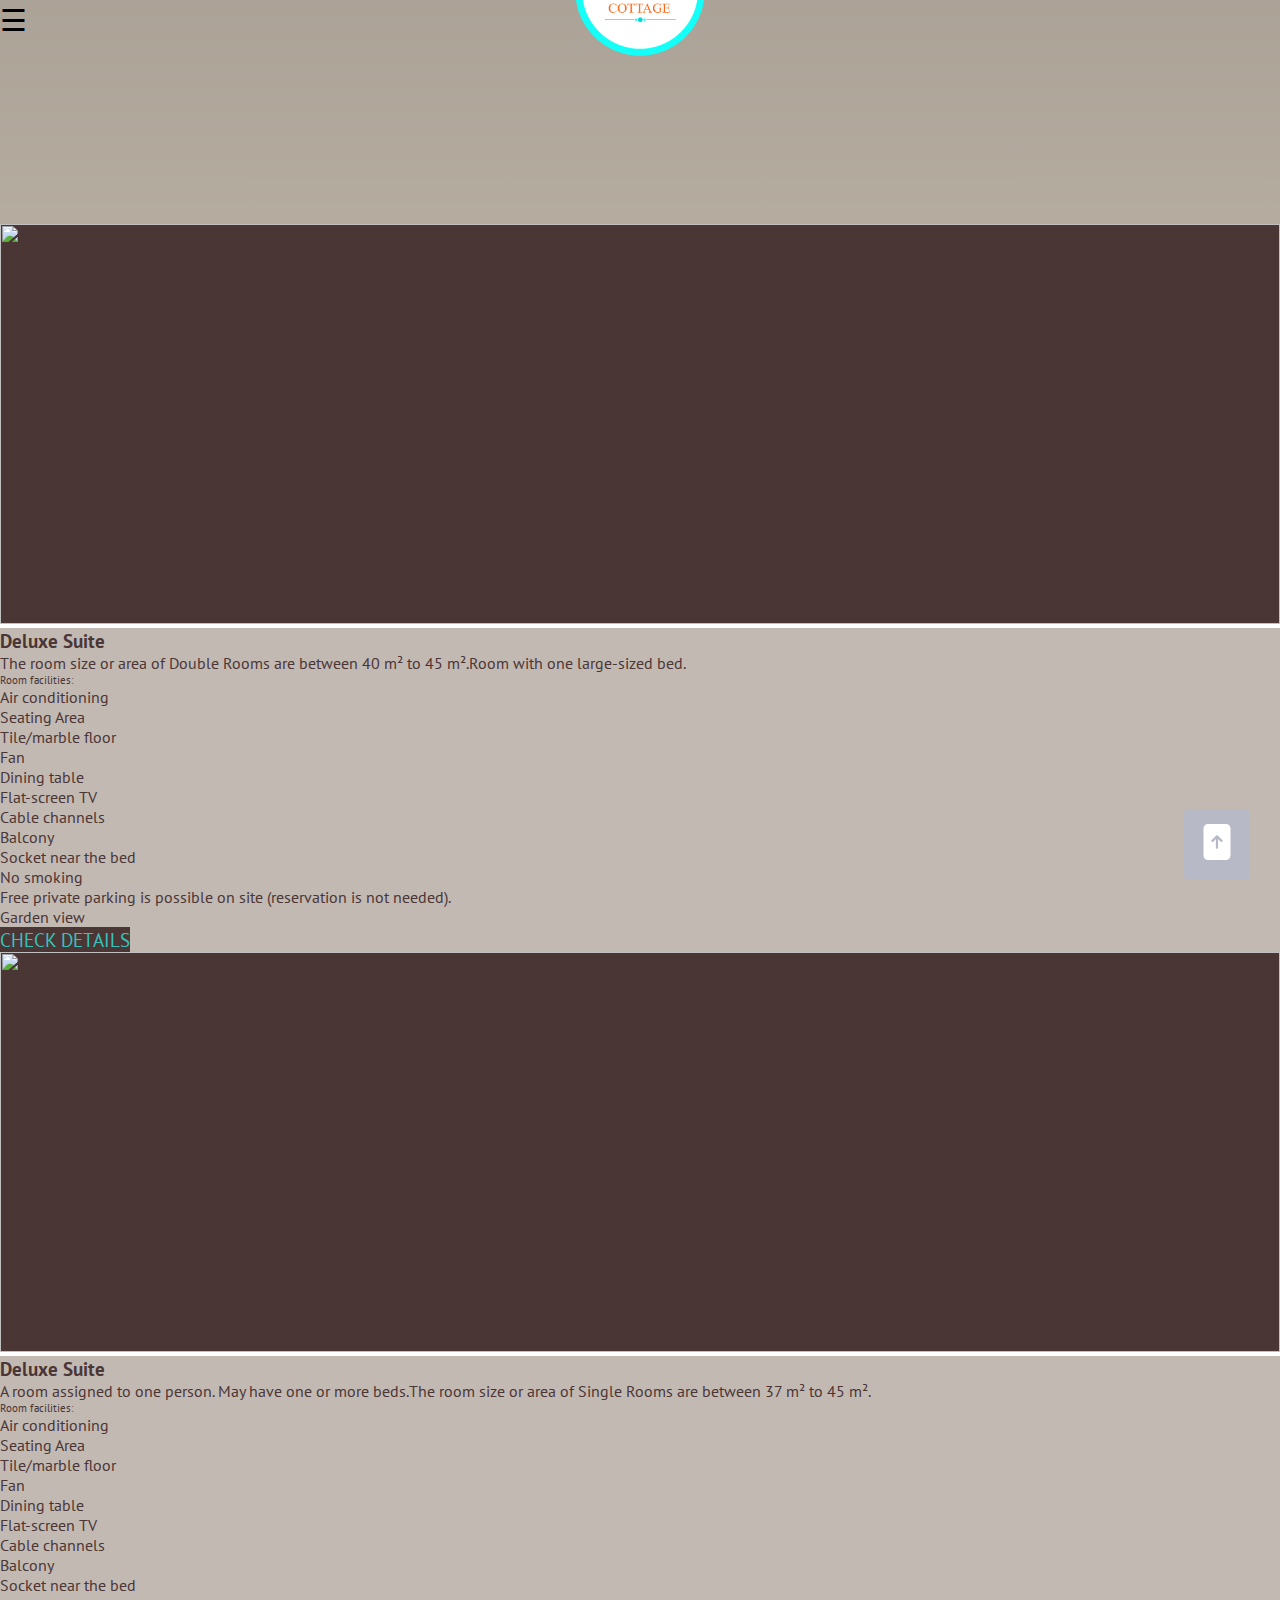
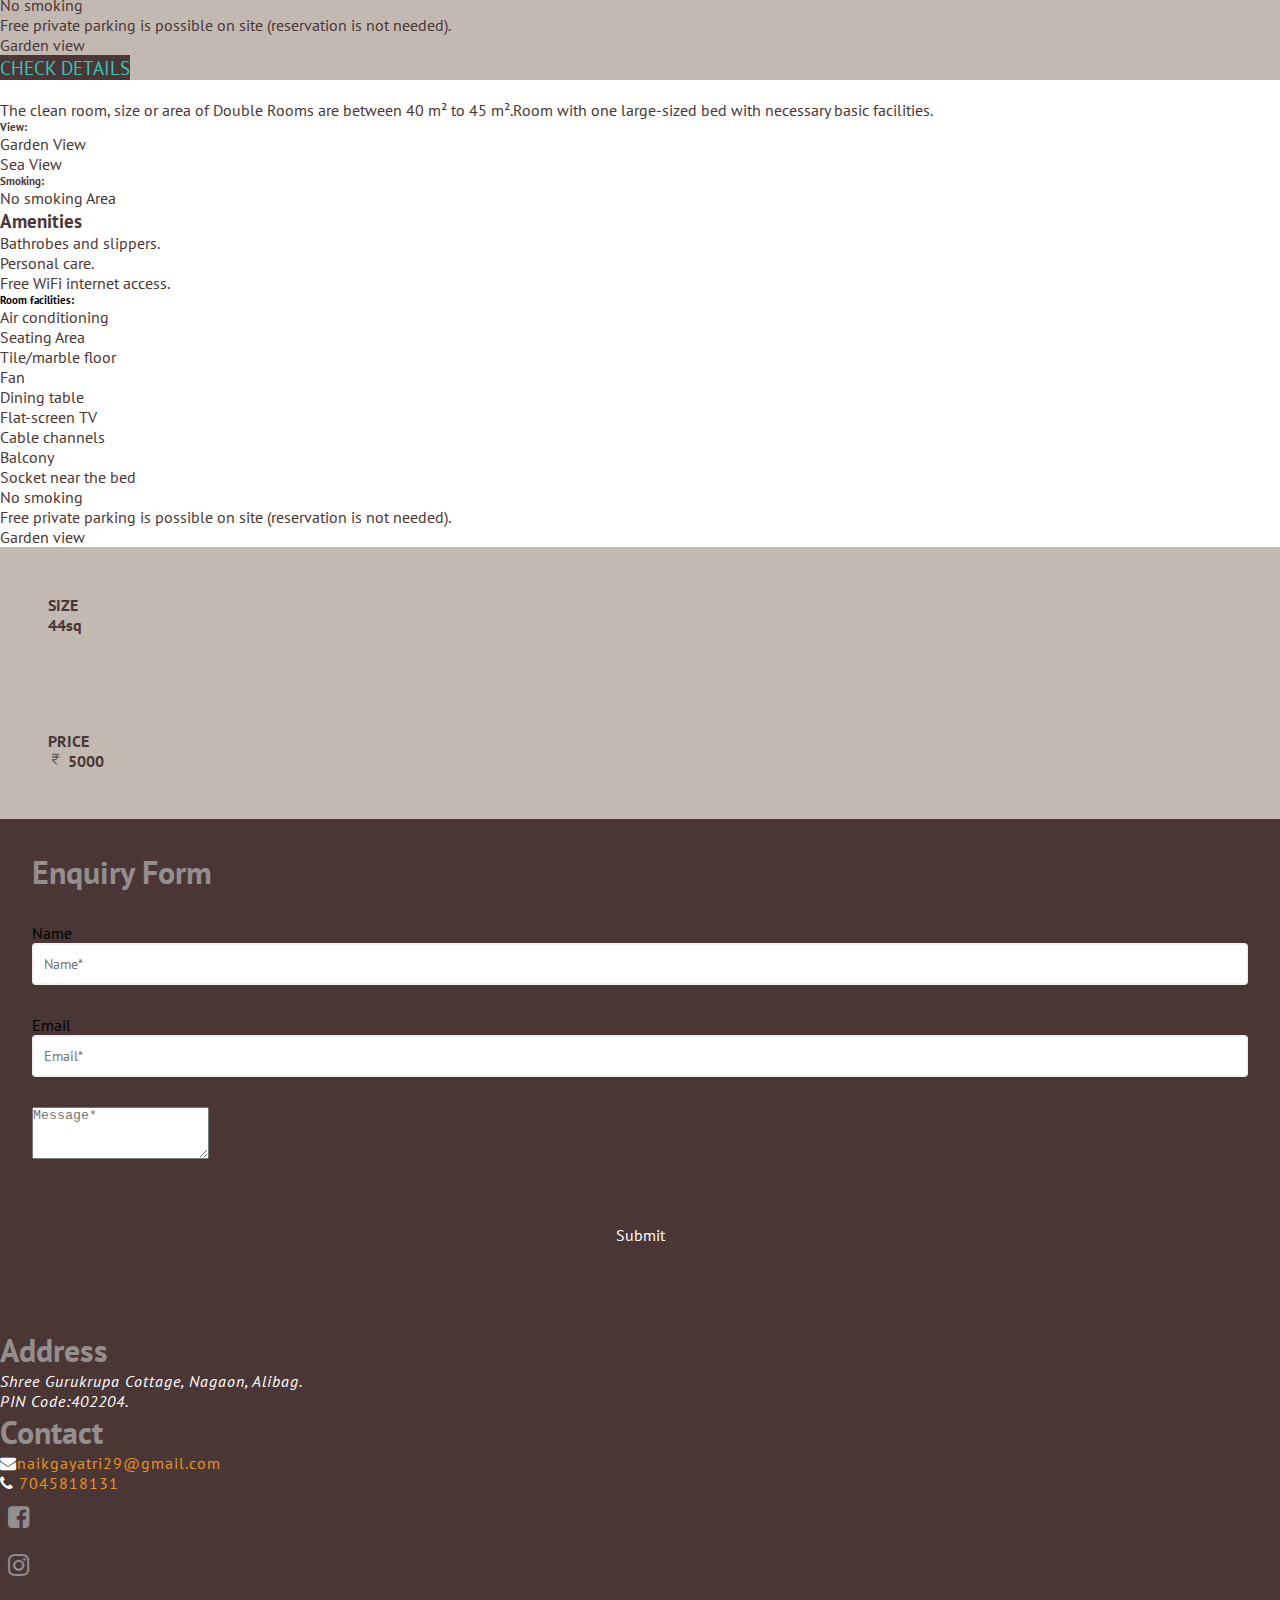
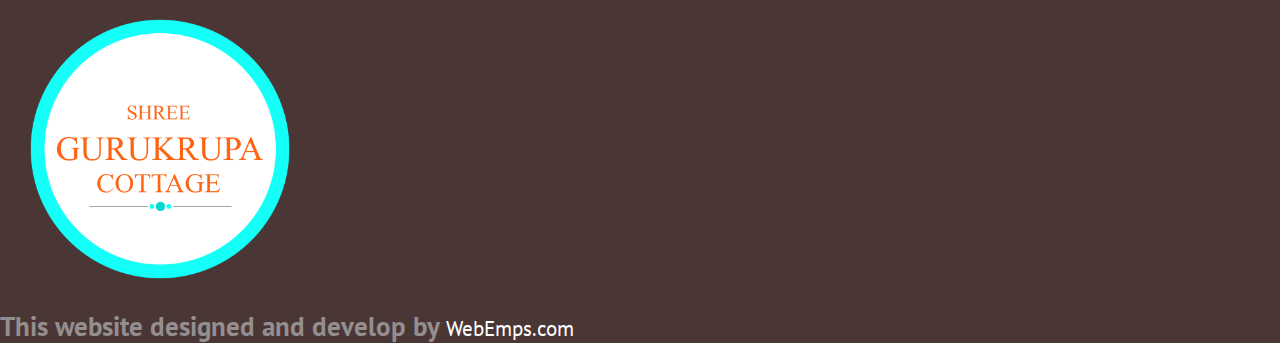
==== commit 9f6a76ea: "new updates" ====
--- a/pages/accomodation.html
+++ b/pages/accomodation.html
@@ -1,21 +1,34 @@
 <!doctype html>
 <html lang="en">
-  <head>
+
+<head>
     <!-- Required meta tags -->
     <meta charset="utf-8">
     <meta name="viewport" content="width=device-width, initial-scale=1">
 
     <!-- Bootstrap CSS -->
-    <link href="https://cdn.jsdelivr.net/npm/bootstrap@5.0.0-beta2/dist/css/bootstrap.min.css" rel="stylesheet" integrity="sha384-BmbxuPwQa2lc/FVzBcNJ7UAyJxM6wuqIj61tLrc4wSX0szH/Ev+nYRRuWlolflfl" crossorigin="anonymous">
+    <link href="https://cdn.jsdelivr.net/npm/bootstrap@5.0.0-beta2/dist/css/bootstrap.min.css" rel="stylesheet"
+        integrity="sha384-BmbxuPwQa2lc/FVzBcNJ7UAyJxM6wuqIj61tLrc4wSX0szH/Ev+nYRRuWlolflfl" crossorigin="anonymous">
     <link rel="stylesheet" href="../assets/css/style.css">
 
     <link rel="stylesheet" href="https://stackpath.bootstrapcdn.com/font-awesome/4.7.0/css/font-awesome.min.css"
-    integrity="sha384-wvfXpqpZZVQGK6TAh5PVlGOfQNHSoD2xbE+QkPxCAFlNEevoEH3Sl0sibVcOQVnN" crossorigin="anonymous">
+        integrity="sha384-wvfXpqpZZVQGK6TAh5PVlGOfQNHSoD2xbE+QkPxCAFlNEevoEH3Sl0sibVcOQVnN" crossorigin="anonymous">
     <title>Accomodation</title>
-  </head>
-  <body>
+</head>
+
+<body>
     <header>
-        <section class="banner-second ">
+        <a href="#banner-second" onclick="toTop()" id="toTop" title="Go to top">
+            <svg xmlns="http://www.w3.org/2000/svg" xmlns:xlink="http://www.w3.org/1999/xlink" aria-hidden="true"
+                focusable="false" width="2em" height="2em"
+                style="-ms-transform: rotate(360deg); -webkit-transform: rotate(360deg); transform: rotate(360deg);"
+                preserveAspectRatio="xMidYMid meet" viewBox="0 0 16 16">
+                <g fill="white">
+                    <path
+                        d="M12 0H4a2 2 0 0 0-2 2v12a2 2 0 0 0 2 2h8a2 2 0 0 0 2-2V2a2 2 0 0 0-2-2zM7.5 6.707L6.354 7.854a.5.5 0 1 1-.708-.708l2-2a.5.5 0 0 1 .708 0l2 2a.5.5 0 0 1-.708.708L8.5 6.707V10.5a.5.5 0 0 1-1 0V6.707z" />
+                </g>
+            </svg> </a>
+        <section class="banner-second" id="banner-second">
 
             <div id="mySidenav" class="sidenav">
                 <a href="javascript:void(0)" class="closebtn" onclick="closeNav()">&times;</a>
@@ -36,14 +49,14 @@
                 <span class="toggle-btn" onclick="openNav()">&#9776;</span>
             </div>
 
-            <div class="col text-center logo-main-second" data-tilt><img class="logo-second" src="../assets/images/shree-gurukrupa-cottage-LOGO.png"
-                    alt="" srcset="" ></div>
+            <div class="col text-center logo-main-second" data-tilt><img class="logo-second"
+                    src="../assets/images/shree-gurukrupa-cottage-LOGO.png" alt="" srcset=""></div>
         </section>
     </header>
-<main>
-    <section>
-        <div class="container-fluid">
-            <div class="row p-4">
+    <main>
+        <section>
+            <div class="container-fluid">
+                <!-- <div class="row p-4">
                 <div class="col m-2">
                     <img class="accomodation-img" src="https://source.unsplash.com/random/600x600?sky" alt="">
 
@@ -64,149 +77,259 @@
                     </div>
                 </div>
                
-            </div>
-            <div class="row p-4">
-                <div class="col m-2">
-                    <img class="accomodation-img" src="https://source.unsplash.com/random/600x600?sky" alt="">
-
-                    <div class="col p-2 accomodation-main">
-                        <h6 class="text-uppercase text-justify accomodation-main-text">Luxirious Suites</h6>
-                        <p class="accomodation-text text-justify">Lorem ipsum dolor sit amet consectetur adipisicing elit. Quos debitis culpa voluptatum provident, unde neque, modi adipisci nulla aliquid error dolore a magni iusto soluta, officiis ut blanditiis veniam ab.</p>
-                        <a href="" class="nav-link accomodation-btn">CHECK DETAILS</a>
-                    </div>
-                </div>
-
-                <div class="col m-2">
-                    <img class="accomodation-img" src="https://source.unsplash.com/random/600x600?sky" alt="">
-
-                    <div class="col p-2 accomodation-main">
-                        <h6 class="text-uppercase text-justify accomodation-main-text">Luxirious Suites</h6>
-                        <p class="accomodation-text text-justify">Lorem ipsum dolor sit amet consectetur adipisicing elit. Quos debitis culpa voluptatum provident, unde neque, modi adipisci nulla aliquid error dolore a magni iusto soluta, officiis ut blanditiis veniam ab.</p>
-                        <a href="" class="nav-link accomodation-btn">CHECK DETAILS</a>
-                    </div>
-                </div>
-               
+            </div> -->
+                <div class="row p-4">
+                    <div class="col m-2">
+                        <img class="accomodation-img" src="https://source.unsplash.com/random/600x600?sky" alt="">
+
+                        <div class="col p-2 accomodation-main">
+                            <h6 class="text-uppercase text-justify accomodation-main-text">Deluxe Suite</h6>
+                            <p class="accomodation-text text-justify p-2">The room size or area of Double Rooms are
+                                between
+                                40 m² to 45 m².Room with one large-sized bed.
+                                <br />
+                            <h6 class="accomodation-text p-2">Room facilities: ​</h6>
+                            <div class="row accomodation-text p-2">
+                                <div class="col">
+                                    <li> Air conditioning</li>
+                                    <li> Seating Area</li>
+                                    <li> Tile/marble floor</li>
+                                    <li> Fan</li>
+                                    <li> Dining table</li>
+                                    <li> Flat-screen TV</li>
+                                </div>
+                                <div class="col">
+                                    <li> Cable channels</li>
+                                    <li> Balcony</li>
+                                    <li> Socket near the bed</li>
+                                    <li>No smoking</li>
+                                    <li>Free private parking is possible on site (reservation is not needed).
+                                    </li>
+                                    <li>Garden view</li>
+                                </div>
+                            </div>
+                            </p>
+                            <a href="" class="nav-link accomodation-btn m-2">CHECK DETAILS</a>
+                        </div>
+                    </div>
+
+                    <div class="col m-2">
+                        <img class="accomodation-img" src="https://source.unsplash.com/random/600x600?sky" alt="">
+
+                        <div class="col p-2 accomodation-main">
+                            <h6 class="text-uppercase text-justify accomodation-main-text">Deluxe Suite</h6>
+                            <p class="accomodation-text text-justify p-2">A room assigned to one person. May have one or
+                                more beds.The room size or area of Single Rooms are between 37 m² to 45 m².
+                                <br />
+                            <h6 class="accomodation-text p-2">Room facilities:</h6>
+                            <div class="row accomodation-text p-2">
+                                <div class="col">
+                                    <li> Air conditioning</li>
+                                    <li> Seating Area</li>
+                                    <li> Tile/marble floor</li>
+                                    <li> Fan</li>
+                                    <li> Dining table</li>
+                                    <li> Flat-screen TV</li>
+                                </div>
+                                <div class="col">
+                                    <li> Cable channels</li>
+                                    <li> Balcony</li>
+                                    <li> Socket near the bed</li>
+                                    <li>No smoking</li>
+                                    <li>Free private parking is possible on site (reservation is not needed).
+                                    </li>
+                                    <li>Garden view</li>
+                                </div>
+                            </div>
+                            </p>
+                            <a href="" class="nav-link accomodation-btn m-2">CHECK DETAILS</a>
+                        </div>
+                    </div>
+
+                </div>
+            </div>
+        </section>
+        <section>
+            <div class="container-fluid">
+                <div class="row ">
+                    <div class="col m-2">
+                        <img class="accomodation-img-details" src="https://source.unsplash.com/random/900x600?sky"
+                            alt="">
+
+                        <div class="row p-5">
+                            <div class="col-lg-4 text-justify accomodation-text-details p-2">
+                                The clean room, size or area of Double Rooms are between 40 m² to 45 m².Room with one
+                                large-sized bed with necessary basic facilities.
+                                <br>
+                                <h6 class="mt-2">View:</h6>
+                                <span>
+                                    <li>Garden View</li>
+                                    <li>Sea View</li>
+                                </span>
+                                <h6 class="mt-2">Smoking:</h6>
+                                <span>
+                                    <li>No smoking Area</li>
+                                </span>
+                               
+                            </div>
+                            <div class="col-lg-4">
+                                <h6 class="text-uppercase accomodation-text2-details">Amenities</h6>
+                                <ul class="accomodation-text3-details">
+                                    <li>Bathrobes and slippers.</li>
+                                    <li>Personal care.</li>
+                                    <li>Free WiFi internet access.</li>
+                                </ul>
+                                <h6 class="mt-2">Room facilities:</h6>
+                                <div class="row accomodation-text p-2">
+                                    <div class="col">
+                                        <li> Air conditioning</li>
+                                        <li> Seating Area</li>
+                                        <li> Tile/marble floor</li>
+                                        <li> Fan</li>
+                                        <li> Dining table</li>
+                                        <li> Flat-screen TV</li>
+                                        <li> Cable channels</li>
+                                        <li> Balcony</li>
+                                        <li> Socket near the bed</li>
+                                        <li>No smoking</li>
+                                        <li>Free private parking is possible on site (reservation is not needed).
+                                        </li>
+                                        <li>Garden view</li>
+                                    </div>
+                                </div>
+                            </div>
+                            <div class="col-lg-4">
+                                <div class="row">
+                                    <div class="col size m-3">
+                                        <p class="text-center">SIZE</p>
+                                        <h4 class="text-center">44sq</h4>
+                                    </div>
+                                    <div class="col price m-3">
+                                        <p class="text-center">PRICE</p>
+                                        <span class="text-center">
+                                            <svg xmlns="http://www.w3.org/2000/svg"
+                                                xmlns:xlink="http://www.w3.org/1999/xlink" aria-hidden="true"
+                                                focusable="false" width="1em" height="1em"
+                                                style="-ms-transform: rotate(360deg); -webkit-transform: rotate(360deg); transform: rotate(360deg);"
+                                                preserveAspectRatio="xMidYMid meet" viewBox="0 0 24 24">
+                                                <path
+                                                    d="M17 6V4H6v2h3.5c1.302 0 2.401.838 2.815 2H6v2h6.315A2.994 2.994 0 0 1 9.5 12H6v2.414L11.586 20h2.828l-6-6H9.5a5.007 5.007 0 0 0 4.898-4H17V8h-2.602a4.933 4.933 0 0 0-.924-2H17z"
+                                                    fill="#626262" />
+                                            </svg>
+                                            5000</span>
+                                    </div>
+                                </div>
+                            </div>
+                        </div>
+                    </div>
+                </div>
+            </div>
+        </section>
+    </main>
+
+
+    <footer>
+        <div class="container-fluid footer p-5">
+            <div class="row">
+                <div class="col enquiryformSection">
+
+                    <div class="row bg-white p-3" data-aos="flip-up">
+                        <h1 class="text-center contactDetails-text-main contact-text-main enquiry-text-main1">
+                            Enquiry Form
+                        </h1>
+
+                        <form id="form" class="form enquiryForm" onsubmit="return false">
+                            <div class="form-control ">
+                                <label for="username">Name</label>
+                                <input type="text" placeholder="Name*" id="username2" />
+                                <i class="fa fa-check-circle"></i>
+                                <i class="fa fa-exclamation-circle"></i>
+                                <small>Error message</small>
+                            </div>
+                            <div class="form-control">
+                                <label for="username">Email</label>
+                                <input type="email" placeholder="Email*" id="email2" />
+                                <i class="fa fa-check-circle"></i>
+                                <i class="fa fa-exclamation-circle"></i>
+                                <small>Error message</small>
+                            </div>
+                            <div class="form-control">
+
+                                <textarea type="text" class="form-control" id="message" placeholder="Message*"
+                                    required></textarea>
+                            </div>
+
+                            <button class="enquiry-btn btn button enquirybtn" type="submit">Submit</button>
+
+                        </form>
+                        <div class="enquiryFormResponse">
+                            <h1 class="card  p-1 text-center">Thank you for taking the time to provide your feedback
+                                ! we will get back to you soon.</h1>
+                            <div class="text-center m-5">
+                                <svg xmlns="http://www.w3.org/2000/svg" xmlns:xlink="http://www.w3.org/1999/xlink"
+                                    aria-hidden="true" focusable="false" width="4em" height="4em"
+                                    style="-ms-transform: rotate(360deg); -webkit-transform: rotate(360deg); transform: rotate(360deg);"
+                                    preserveAspectRatio="xMidYMid meet" viewBox="0 0 16 16">
+                                    <g fill="#626262">
+                                        <path
+                                            d="M8 15A7 7 0 1 1 8 1a7 7 0 0 1 0 14zm0 1A8 8 0 1 0 8 0a8 8 0 0 0 0 16z" />
+                                        <path
+                                            d="M4.285 9.567a.5.5 0 0 1 .683.183A3.498 3.498 0 0 0 8 11.5a3.498 3.498 0 0 0 3.032-1.75a.5.5 0 1 1 .866.5A4.498 4.498 0 0 1 8 12.5a4.498 4.498 0 0 1-3.898-2.25a.5.5 0 0 1 .183-.683zM7 6.5C7 7.328 6.552 8 6 8s-1-.672-1-1.5S5.448 5 6 5s1 .672 1 1.5zm4 0c0 .828-.448 1.5-1 1.5s-1-.672-1-1.5S9.448 5 10 5s1 .672 1 1.5z" />
+                                    </g>
+                                </svg>
+                            </div>
+                        </div>
+                    </div>
+                </div>
+                <div class="col">
+                    <div class="  p-lg-3">
+                        <div class="col text-center">
+                            <h3 class="footer-address">Address</h3>
+                            <address class="footer-address-text">
+                                Shree Gurukrupa Cottage, Nagaon, Alibag.<br />
+                                PIN Code:402204.
+                            </address>
+                        </div>
+                    </div>
+                    <div class="p-lg-3">
+                        <div class="col text-center ">
+                            <h3 class="footer-contact">Contact</h3>
+                            <p class="footer-contact-text"><i class="fa fa-envelope m-2 "></i><a
+                                    class="footer-contact-text-link text-white text-decoration-none"
+                                    href="mailto: naikgayatri29@gmail.com">naikgayatri29@gmail.com</a>
+                            </p>
+                            <p class="footer-contact-text"><i class="fa fa-phone m-2"></i> <a
+                                    class="footer-contact-text-link text-white text-decoration-none"
+                                    href="tel:+7045818131">7045818131</a>
+
+                            <div
+                                class="d-flex footer-contact-text justify-content-center   footer-social-media text-center">
+                                <a href=" # "><i class=" fa fa-facebook-square "></i></a>
+                                <a href=" #"><i class="fa fa-instagram"></i></a>
+                            </div>
+                        </div>
+                    </div>
+                </div>
+
+                <div class="col text-center"><a href="#"><img src="../assets/images/shree-gurukrupa-cottage-LOGO.png"
+                            alt="" srcset="" class="logo-footer"></a></div>
+            </div>
+            <div class="row copyright mt-5">
+                <div class="col text-center p-1 copyright">
+                    <h5>This website designed and develop by <span><a target="_blank"
+                                href="http://www.webemps.com/">WebEmps.com</a></span>
+                    </h5>
+                </div>
             </div>
         </div>
-    </section>
-    <section>
-        <div class="container-fluid">
-            <div class="row ">
-                <div class="col m-2">
-                    <img class="accomodation-img-details" src="https://source.unsplash.com/random/900x600?sky" alt="">
-
-                   <div class="row p-5">
-                       <div class="col-lg-4 text-justify accomodation-text-details p-2">
-                           Lorem ipsum dolor, sit amet consectetur adipisicing elit. Veritatis accusamus quisquam hic obcaecati, delectus quaerat facere vitae odit illum dolorem consequatur sequi unde veniam perspiciatis quae nihil culpa debitis quis Lorem ipsum dolor sit amet consectetur, adipisicing elit. Repudiandae commodi tempora vitae in sequi praesentium molestiae minus pariatur facere. Dignissimos accusantium libero rem labore quasi voluptatum quaerat facere reprehenderit sit!
-                       </div>
-                       <div class="col-lg-4">
-                           <h6 class="text-uppercase accomodation-text2-details">Amenities</h6>
-                           <ul class="accomodation-text3-details">
-                               <li>One of the greatest barriers to making the sale is your prospect.</li>
-                               <li>Principle to work to make more money while having more fun.</li>
-                               <li>One of the greatest barriers to making the sale is your prospect.</li>
-                               <li>Principle to work to make more money while having more fun.</li>
-                           </ul>
-                       </div>
-                       <div class="col-lg-4">
-                           <div class="row">
-                               <div class="col size m-3">
-                                   <p>SIZE</p>
-                                   <h4>44sq</h4>
-                               </div>
-                               <div class="col price m-3">
-                                <p>PRICE</p>
-                                <h4>&#8377;5000</h4>
-                               </div>
-                           </div>
-                       </div>
-                   </div>
-                </div>
-            </div>
-        </div>
-    </section>
-</main>
-
-<footer>
-    <div class="container-fluid footer p-5">
-        <div class="row">
-            <div class="col">
-                <div class="row bg-white p-3" data-aos="flip-up">
-                    <h1 class="text-center contact-text-main">
-                        Enquiry Form
-                    </h1>
-
-                    <form id="form" class="form">
-                        <div class="form-control ">
-                            <label for="username">Username</label>
-                            <input type="text" placeholder="Your Name*" id="username2" />
-                            <i class="fa fa-check-circle"></i>
-                            <i class="fa fa-exclamation-circle"></i>
-                            <small>Error message</small>
-                        </div>
-                        <div class="form-control">
-                            <label for="username">Email</label>
-                            <input type="email" placeholder="Your Email Address*" id="email2" />
-                            <i class="fa fa-check-circle"></i>
-                            <i class="fa fa-exclamation-circle"></i>
-                            <small>Error message</small>
-                        </div>
-                        <div class="form-control">
-
-                            <textarea type="text" class="form-control" id="message" placeholder="Message*"
-                                required></textarea>
-                        </div>
-
-                        <button class="enquiry-btn" onclick="checkInputs2()">Submit</button>
-                    </form>
-                </div>
-            </div>
-            <div class="col">
-                <div class="  p-lg-3">
-                    <div class="col text-center">
-                        <h3 class="footer-address">Address</h3>
-                        <address class="footer-address-text">
-                            Shree Gurukrupa Cottage, Nagaon, Alibag.<br />
-                            PIN Code:402204.
-                        </address>
-                    </div>
-                </div>
-                <div class="p-lg-3">
-                    <div class="col text-center ">
-                        <h3 class="footer-contact">Contact</h3>
-                        <p class="footer-contact-text"><i class="fa fa-envelope m-2 "></i><a
-                                class="footer-contact-text-link text-white text-decoration-none"
-                                href="mailto: naikgayatri29@gmail.com">naikgayatri29@gmail.com</a>
-                        </p>
-                        <p class="footer-contact-text"><i class="fa fa-phone m-2"></i> <a
-                                class="footer-contact-text-link text-white text-decoration-none"
-                                href="tel:+7045818131">7045818131</a>
-
-                        <div
-                            class="d-flex footer-contact-text justify-content-center   footer-social-media text-center">
-                            <a href=" # "><i class=" fa fa-facebook-square "></i></a>
-                            <a href=" #"><i class="fa fa-instagram"></i></a>
-                        </div>
-                    </div>
-                </div>
-            </div>
-
-            <div class="col text-center"><a href="#"><img src="../assets/images/shree-gurukrupa-cottage-LOGO.png"
-                alt="" srcset="" class="logo-footer"></a></div>
-        </div>
-        <div class="row copyright mt-5">
-            <div class="col text-center p-1 copyright">
-                <h5>This website designed and develop by <span><a target="_blank" href="http://www.webemps.com/">WebEmps.com</a></span>
-                </h5>
-            </div>
-        </div>
-    </div>
-</footer>
-
+    </footer>
     <!-- Option 1: Bootstrap Bundle with Popper -->
-    <script src="https://cdn.jsdelivr.net/npm/bootstrap@5.0.0-beta2/dist/js/bootstrap.bundle.min.js" integrity="sha384-b5kHyXgcpbZJO/tY9Ul7kGkf1S0CWuKcCD38l8YkeH8z8QjE0GmW1gYU5S9FOnJ0" crossorigin="anonymous"></script>
+    <script src="https://cdn.jsdelivr.net/npm/bootstrap@5.0.0-beta2/dist/js/bootstrap.bundle.min.js"
+        integrity="sha384-b5kHyXgcpbZJO/tY9Ul7kGkf1S0CWuKcCD38l8YkeH8z8QjE0GmW1gYU5S9FOnJ0"
+        crossorigin="anonymous"></script>
     <script src="../assets/js/script.js"></script>
     <script type="text/javascript" src="/assets/js/vanilla-tilt.min.js"></script>
-    
-  </body>
+
+</body>
+
 </html>--- a/assets/css/style.css
+++ b/assets/css/style.css
@@ -12,18 +12,30 @@
   /* width: 100%; */
   position: relative;
 }
-.banner.lazy {
-  /* background-image: none;
-  background-color: #F1F1FA; */
+/* .banner.lazy {
+ 
   background-image: filter(url("../images/travel-concept-with-world-map-toy-van.jpg"), blur(20px));
-}
+} */
+header{
+  background:rgba(216, 204, 182, 0.741) ;
+}
+/* .banner  img{
+   width: 100%;
+  height: 50rem;
+  position: relative;
+  overflow: hidden;
+ 
+  background: linear-gradient(rgba(46, 36, 36, 0.3), rgb(75, 54, 54, 0.1));
+  background-size: cover;
+  background-attachment: fixed;
+  z-index: 1;
+} */
 .banner {
   position: relative;
   overflow: hidden;
   width: 100%;
   height: 50rem;
   overflow: hidden;
-  /* background: rgb(75, 54, 54); */
   background: -webkit-linear-gradient(
       rgba(46, 36, 36, 0.8),
       rgb(75, 54, 54, 0.6)
@@ -87,7 +99,7 @@
   z-index: 2;
 }
 #canvas1 {
-  margin-right: -6rem;
+  margin-right: -6rem ;
   padding: 1rem;
 }
 .cottage-desc {
@@ -96,7 +108,8 @@
   padding: 1rem;
 }
 .typingtext {
-  background-color: white;
+  background-color: rgb(255, 255, 255) !important;
+  margin-left: 6rem;
   /* margin-right: -40rem; */
 }
 .description-text {
@@ -157,6 +170,7 @@
   -webkit-transition: all 0.3s ease-in-out 0s;
   -moz-transition: all 0.3s ease-in-out 0s;
   transition: all 0.3s ease-in-out 0s;
+  background-color: rgb(175, 157, 157);
 }
 
 .content:hover .content-details {
@@ -179,7 +193,10 @@
 .fadeIn-top {
   top: 20%;
 }
-
+.video-section{
+  background-color: #000;
+  margin-top: 5rem;
+}
 .video-bg {
   background-color: rgb(0, 0, 0);
 }
@@ -329,8 +346,8 @@
   background-color: #37c3bc;
 }
 .enquiry-btn {
-  background-color: rgb(148, 142, 142) !important;
-  color: rgb(75, 54, 54) !important;
+  background-color:rgb(75, 54, 54) !important;
+  color: white !important;
 }
 .footer {
   background-color: rgb(75, 54, 54);
@@ -489,7 +506,7 @@
   background-color: #37c3bc;
 }
 .accomodation-img-details {
-  padding-left: 12rem;
+  margin-left: 13rem !important;
 }
 .accomodation-text-details {
   color: rgb(75, 54, 54);
@@ -498,7 +515,7 @@
 .accomodation-text2-details {
   color: rgb(75, 54, 54);
   font-size: larger;
-  font-weight: 400;
+  font-weight: 600;
 }
 .accomodation-text3-details {
   color: rgb(75, 54, 54);
@@ -516,7 +533,7 @@
   font-weight: 600;
 }
 .map-contact {
-  width: 95%;
+  width: 100%;
   height: 20rem;
   box-shadow: 0 8px 8px 0 rgba(0, 0, 0, 0.2), 0 6px 20px 0 rgba(0, 0, 0, 0.5);
 }
@@ -531,7 +548,7 @@
   background-size: cover;
   width: 100%;
   height: 100%;
-  border-radius: 3rem;
+  border-radius: 2rem;
 }
 .post-header {
   color: rgb(75, 54, 54);
@@ -804,6 +821,10 @@
     margin-left: 4rem;
     margin-top: -7rem;
   }
+  .typingtext {
+    margin-left:0rem !important;
+    /* margin-right: -40rem; */
+  }
   .cottage-desc {
     font-size: 20px;
     padding: 10px;
@@ -812,6 +833,10 @@
     height: 10rem;
     width: 15rem;
     margin-left: 20px;
+  }
+  .video-section{
+    
+    margin-top: 2rem;
   }
   .video {
     height: 10rem;
@@ -870,6 +895,7 @@
     padding-left: 0rem;
     padding: 1rem;
     width: 18rem;
+    margin-left: 1.2rem !important;
   }
   .services-text-main {
     padding: 1rem;
@@ -921,11 +947,15 @@
   }
   .formSection {
     margin-bottom: 0px !important;
+    
   }
   .form {
     margin-bottom: 40px !important;
     margin-top: 60px;
   }
+  /* .size{
+   padding-left: 1rem;
+  } */
 }
 /* tablet devices */
 @media screen and (min-width: 500px) and (max-width: 900px) {
@@ -968,6 +998,8 @@
   .accomodation-img-details {
     padding-left: 4rem;
     width: 40rem !important;
+    margin-left: 1rem !important;
+
   }
   .accomodation-text-details,
   .accomodation-text3-details,
@@ -1032,6 +1064,11 @@
     margin: 20px;
     margin-left: -4rem;
   }
+  .footer-contact-text,
+  .footer-address-text {
+    color: white;
+    font-size: 1.5rem;
+  }
 }
 /* Form  */
 .form {
@@ -1043,6 +1080,10 @@
   background-color: antiquewhite;
   margin-bottom: 0px !important;
   position: relative;
+ 
+}
+.formbg{
+  margin-top: 2rem;
 }
 .enquiryformSection {
   padding: 2rem;
@@ -1232,6 +1273,8 @@
   height: 90rem;
   background-color: #f5f2f72c;
   animation-name: jourNuit;
+  animation-duration: 45s;
+  animation-iteration-count: 1;
 }
 .soleil {
   width: 100px;
@@ -1240,9 +1283,12 @@
   border-radius: 50%;
   position: absolute;
   top: 70%;
-  left: 10%;
+  left: -10%;
   box-shadow: 0px 0px 52px 2px rgba(255, 170, 0, 1);
   animation-name: jour;
+  animation-delay: 0s;
+ animation-duration: 25s;
+ animation-iteration-count: 1;
   z-index: 2;
 }
 
@@ -1253,17 +1299,24 @@
   border-radius: 50%;
   position: absolute;
   top: 70%;
-  left: 80%;
+  left: 101%;
   box-shadow: 0px 0px 30px 0px rgba(250, 250, 250, 1);
   animation-name: nuit;
+  animation-delay: 25s;
+  animation-duration: 21s;
+   animation-iteration-count: 1;
+
   z-index: 2;
 }
 
 .etoile span {
-  color: #72627c;
+  color: transparent;
   position: absolute;
   z-index: 3;
   animation-name: etoile;
+  animation-duration: 20s;
+  animation-delay: 27s;
+  animation-iteration-count: 1;
 }
 .etoile span:first-child {
   top: 10%;
@@ -1397,14 +1450,6 @@
   top: 15%;
   left: 80%;
 }
-/* .terre{
-  height:2vh;
-  background-color:#b5b8b552;
-  position:relative;
-  top:170vh;
-  animation-name:verdure;
-  z-index:4;
-} */
 
 @keyframes jourNuit {
   /* 0%{background-color:transparent;}
@@ -1448,164 +1493,411 @@
 }
 @keyframes jour {
   0% {
-    top: 90%;
+    top: 70%;
     left: 0%;
     background-color: #f39f18;
     box-shadow: 0px 0px 52px 2px rgba(255, 170, 0, 1);
   } /*lever soleil*/
   10% {
     top: 40%;
+    left: 10%;
     background-color: #f3f990;
     box-shadow: 0px 0px 40px 18px rgba(245, 233, 95, 1);
   }
   20% {
-    top: 0%;
+    top: 30%;
+    left: 20%;
     background-color: #f3f9d2;
     box-shadow: 0px 0px 35px 8px rgba(250, 241, 147, 1);
   }
   30% {
-    top: 30%;
-    left: 50%;
+    top: 25%;
+    left: 35%;
     background-color: #f3f9d2;
     box-shadow: 0px 0px 100px 20px rgba(250, 241, 147, 1);
   }
   40% {
-    top: 50%;
+    top: 20%;
+    left:45%;
     background-color: #f3f990;
     box-shadow: 0px 0px 52px 14px rgba(245, 233, 95, 1);
   }
   50% {
-    top: 70%;
-    left: 70%;
+    top: 25%;
+    left:55%;
     background-color: #f39f18;
     box-shadow: 0px 0px 70px 2px rgba(250, 115, 42, 1);
   } /*coucher soleil*/
   60% {
-    top: 80%;
-    left: 80%;
-    box-shadow: 0px 0px 0px 0px rgba(250, 115, 42, 1);
+    top: 30%;
+    left: 65%;
+    box-shadow: 0px 0px 50px 2px rgba(250, 115, 42, 1);
   } /*début nuit*/
-  90% {
-    top: 100%;
+  100% {
+    top: 40%;
     left: 100%;
-    box-shadow: 0px 0px 0px 0px rgba(250, 115, 42, 1);
-  }
-  100% {
-    top: 110%;
-    left: 10%;
-    background-color: #f39f18;
-    box-shadow: 0px 0px 0px 2px rgba(255, 170, 0, 1);
-  } /*fin nuit*/
+    box-shadow: 0px 0px 20px 0px rgba(250, 115, 42, 1);
+  }
+
 }
 
 @keyframes nuit {
+ 0%{
+   top: 40%;
+   left: 0%;
+   box-shadow: 0px 0px 0px 0px rgba(250, 250, 250, 1);
+ }
+ 30%{
+  top: 30%;
+  left: 20%;
+  box-shadow: 0px 0px 20px 0px rgba(250, 250, 250, 1);
+ }
+40%{
+  top: 25%;
+  left: 30%;
+  box-shadow: 0px 0px 40px 0px rgba(250, 250, 250, 1);
+ }
+ 50%{
+  top: 20%;
+  left: 40%;
+  box-shadow: 0px 0px 50px 5px rgba(250, 250, 250, 1);
+ }
+ 65%{
+  top: 25%;
+  left: 60%;
+  box-shadow: 0px 0px 100px 18px rgba(250, 250, 250, 1);
+ }
+ 80%{
+  top: 30%;
+  left: 80%;
+  box-shadow: 0px 0px 75px 12px rgba(250, 250, 250, 1);
+ }
+ 100%{
+  top: 40%;
+  left:100%;
+  box-shadow: 0px 0px 20px 0px rgba(250, 250, 250, 1);
+ }
+}
+/*  */
+@keyframes etoile {
   0% {
-    top: 120%;
-    left: 120%;
-    box-shadow: 0px 0px 0px 0px rgba(250, 250, 250, 1);
+    color: transparent;
   } /*lever soleil*/
+  10% {
+    color: #cddae2;
+  }
+  20% {
+    color: #d4e09b;
+  }
   30% {
-    top: 120%;
-    left: 120%;
-    box-shadow: 0px 0px 0px 0px rgba(250, 250, 250, 1);
+    color: #d4e09b;
+  }
+  40% {
+    color: #dac977;
+  }
+  50% {
+    color: #e9d055;
   } /*coucher soleil*/
-  50% {
-    top: 120%;
-    left: 0%;
-    box-shadow: 0px 0px 0px 0px rgba(250, 250, 250, 1);
-  } /*coucher soleil*/
-
   60% {
-    top: 40%;
-    box-shadow: 0px 0px 50px 5px rgba(250, 250, 250, 1);
+    color: #dfcb69;
   } /*début nuit*/
   70% {
-    top: -9%;
-    box-shadow: 0px 0px 30px 12px rgba(250, 250, 250, 1);
+    color: #e9e1ad;
   }
   80% {
-    top: 30%;
-    left: 50%;
-    box-shadow: 0px 0px 100px 18px rgba(250, 250, 250, 1);
-  }
-  90% {
-    top: 50%;
-    box-shadow: 0px 0px 75px 12px rgba(250, 250, 250, 1);
-  }
-  100% {
-    top: 80%;
-    left: 80%;
-    box-shadow: 0px 0px 20px 0px rgba(250, 250, 250, 1);
-  } /*fin nuit*/
-}
-
-@keyframes verdure {
-  0% {
-    background-color: #608e69;
-  } /*lever soleil*/
-  10% {
-    background-color: #5a9d59;
-  }
-  20% {
-    background-color: #3a9d23;
-  }
-  30% {
-    background-color: #3a9d23;
-  }
-  40% {
-    background-color: #8a9323;
-  }
-  50% {
-    background-color: #585713;
-  } /*coucher soleil*/
-  60% {
-    background-color: #3d3d0d;
-  } /*début nuit*/
-  70% {
-    background-color: #071204;
-  }
-  80% {
-    background-color: #071204;
-  }
-  90% {
-    background-color: #071204;
-  }
-  100% {
-    background-color: #608e69;
-  } /*fin nuit*/
-}
-@keyframes etoile {
-  0% {
-    color: #c0b6c5;
-  } /*lever soleil*/
-  10% {
-    color: #ecd5e3;
-  }
-  20% {
-    color: #cddae2;
-  }
-  30% {
-    color: #cfdeee;
-  }
-  40% {
-    color: #cc763f;
-  }
-  50% {
-    color: #e06632;
-  } /*coucher soleil*/
-  60% {
-    color: #efd242;
-  } /*début nuit*/
-  70% {
-    color: #efe7b6;
-  }
-  80% {
-    color: #efd242;
+    color: #f2da63;
   }
   90% {
     color: #efe7b6;
   }
   100% {
-    color: #463d4c;
+    color: transparent;
   } /*fin nuit*/
 }
+#canvas {
+  position: absolute;
+  width: 200%;
+  height: 137vh;
+  margin-top: -10%;
+  transform: translate(-50%, -50%);
+}
+#snow-flake-app{
+  position: absolute;
+  width: 100%;
+  height: 137vh;
+  top: 0%;
+}
+.snow {
+  position: relative;
+  background-color: #eee;
+  top: 0;
+  border-radius: 50%;
+  animation-name: snowing;
+  animation-iteration-count: infinite;
+  animation-timing-function: linear;
+  opacity: 0.3;
+}
+
+.snow-flake1 {
+  width: 12px;
+  height: 12px;
+  left: 5%;
+  animation-duration: 1.5s;
+}
+.snow-flake2 {
+  width: 6px;
+  height: 6px;
+  left: 15%;
+  animation-duration: 2.75s;
+}
+.snow-flake3 {
+  width: 8px;
+  height: 8px;
+  left: 25%;
+  animation-duration: 4.5s;
+}
+.snow-flake4 {
+  width: 12px;
+  height: 12px;
+  left: 30%;
+  animation-duration: 5s;
+}
+.snow-flake5 {
+  width: 11px;
+  height: 11px;
+  left: 35%;
+  animation-duration: 2.2s;
+}
+.snow-flake6 {
+  width: 8px;
+  height: 8px;
+  left: 45%;
+  animation-duration: 1.85s;
+}
+
+.snow-flake7 {
+  width: 5px;
+  height: 5px;
+  left: 55%;
+  animation-duration: 3.5s;
+}
+.snow-flake8 {
+  width: 7px;
+  height: 7px;
+  left: 60%;
+  animation-duration: 3.75s;
+}
+.snow-flake9 {
+  width: 9px;
+  height: 9px;
+  left: 65%;
+  animation-duration: 4.5s;
+}
+.snow-flake10 {
+  width: 11px;
+  height: 11px;
+  left: 75%;
+  animation-duration: 1.75s;
+}
+
+.snow-flake11 {
+  width: 12px;
+  height: 12px;
+  left: 80%;
+  animation-duration: 2.75s;
+}
+.snow-flake12 {
+  width: 6px;
+  height: 6px;
+  left: 85%;
+  animation-duration: 3.75s;
+}
+.snow-flake13 {
+  width: 8px;
+  height: 8px;
+  left: 90%;
+  animation-duration: 4.5s;
+}
+.snow-flake14 {
+  width: 12px;
+  height: 12px;
+  left: 95%;
+  animation-duration: 1.65s;
+}
+.snow-flake15 {
+  width: 11px;
+  height: 11px;
+  left: 100%;
+  animation-duration: 2.5s;
+}
+
+@keyframes snowing {
+  100% {
+    top: 90%;
+    opacity: 0.4;
+  }
+}
+
+.snow-piles {
+  position: absolute;
+  width: 100%;
+  height: 100%;
+  bottom: 0;
+  background: #eee;
+  border-radius: 100% 100% 0 0;
+  z-index: 1;
+}
+
+.snow-pile1 {
+  width: 50%;
+  height: 75px;
+  left: 0;
+}
+.snow-pile2 {
+  width: 50%;
+  height: 100px;
+  left: 25%;
+}
+.snow-pile3 {
+  width: 50%;
+  height: 75px;
+  left: 50%;
+}
+
+
+.snowman,
+.head,
+.eyes,
+.nose,
+.snowmanbody,
+.hands,
+.buttons {
+  position: absolute;
+ 
+}
+
+.snowman {
+  bottom: 50px;
+  left: 20%;
+  background: transparent;
+  width: 200px;
+  height: 250px;
+  
+}
+
+.head {
+  z-index: 1;
+  left: 35%;
+  height: 75px;
+  width: 75px;
+  border-radius: 55% 65% 60% 70%;
+  background: white;
+}
+
+.eyes {
+  height: 10px;
+  width: 10px;
+  border-radius: 50%;
+  top: 25%;
+  background: black;
+  animation-name: wink;
+  animation-iteration-count: infinite;
+  animation-timing-function: linear;
+  animation-duration: 2s;
+}
+
+.left-eye {
+  left: 40%;
+}
+
+.right-eye {
+  left: 70%;
+  
+}
+
+.nose {
+  width: 50px;
+  height: 10px;
+  background: orange;
+  top: 65%;
+ right: -30%;
+  border-radius: 100% 0 0 100%;
+  transform: rotate(200deg);
+}
+
+.snowmanbody {
+  bottom: 0;
+  height: 200px;
+  width: 200px;
+  border-radius: 75% 50% 75% 75%;
+  background: white;
+}
+
+.hands {
+  height: 10px;
+  width: 100px;
+  top: 30%;
+  background: rgb(141, 132, 132);
+  /* position: relative; */
+  /* z-index: ; */
+}
+
+.left-hand {
+ 
+  border-radius: 100% 0 0 100%;
+  left: -60px;
+  top:40%;
+  transform: rotate(-20deg);
+  /* background-color: #37c3bc; */
+  /* z-index: 1; */
+ 
+}
+
+.right-hand {
+ 
+  border-radius: 0 100% 100% 0;
+  left: 80%;
+  transform: rotate(-60deg);
+  animation-name: wave;
+  animation-iteration-count: infinite;
+  animation-timing-function: linear;
+  animation-duration: 2s;
+}
+
+.buttons {
+  height: 10px;
+  width: 10px;
+  background: #f00;
+  border-radius: 50%;
+}
+
+.top-button {
+  top: 25%;
+  left: 70%;
+}
+
+.middle-button {
+  top: 50%;
+  left: 70%;
+}
+
+.bottom-button {
+  top: 75%;
+  left: 65%;
+}
+
+
+@keyframes wink{
+  50%{
+transform: scale(1.5);
+   }
+}
+
+@keyframes wave{
+   50%{
+   transform: skewY(5deg);
+   }
+   75%{
+      transform: skewY(10deg);
+   }
+}